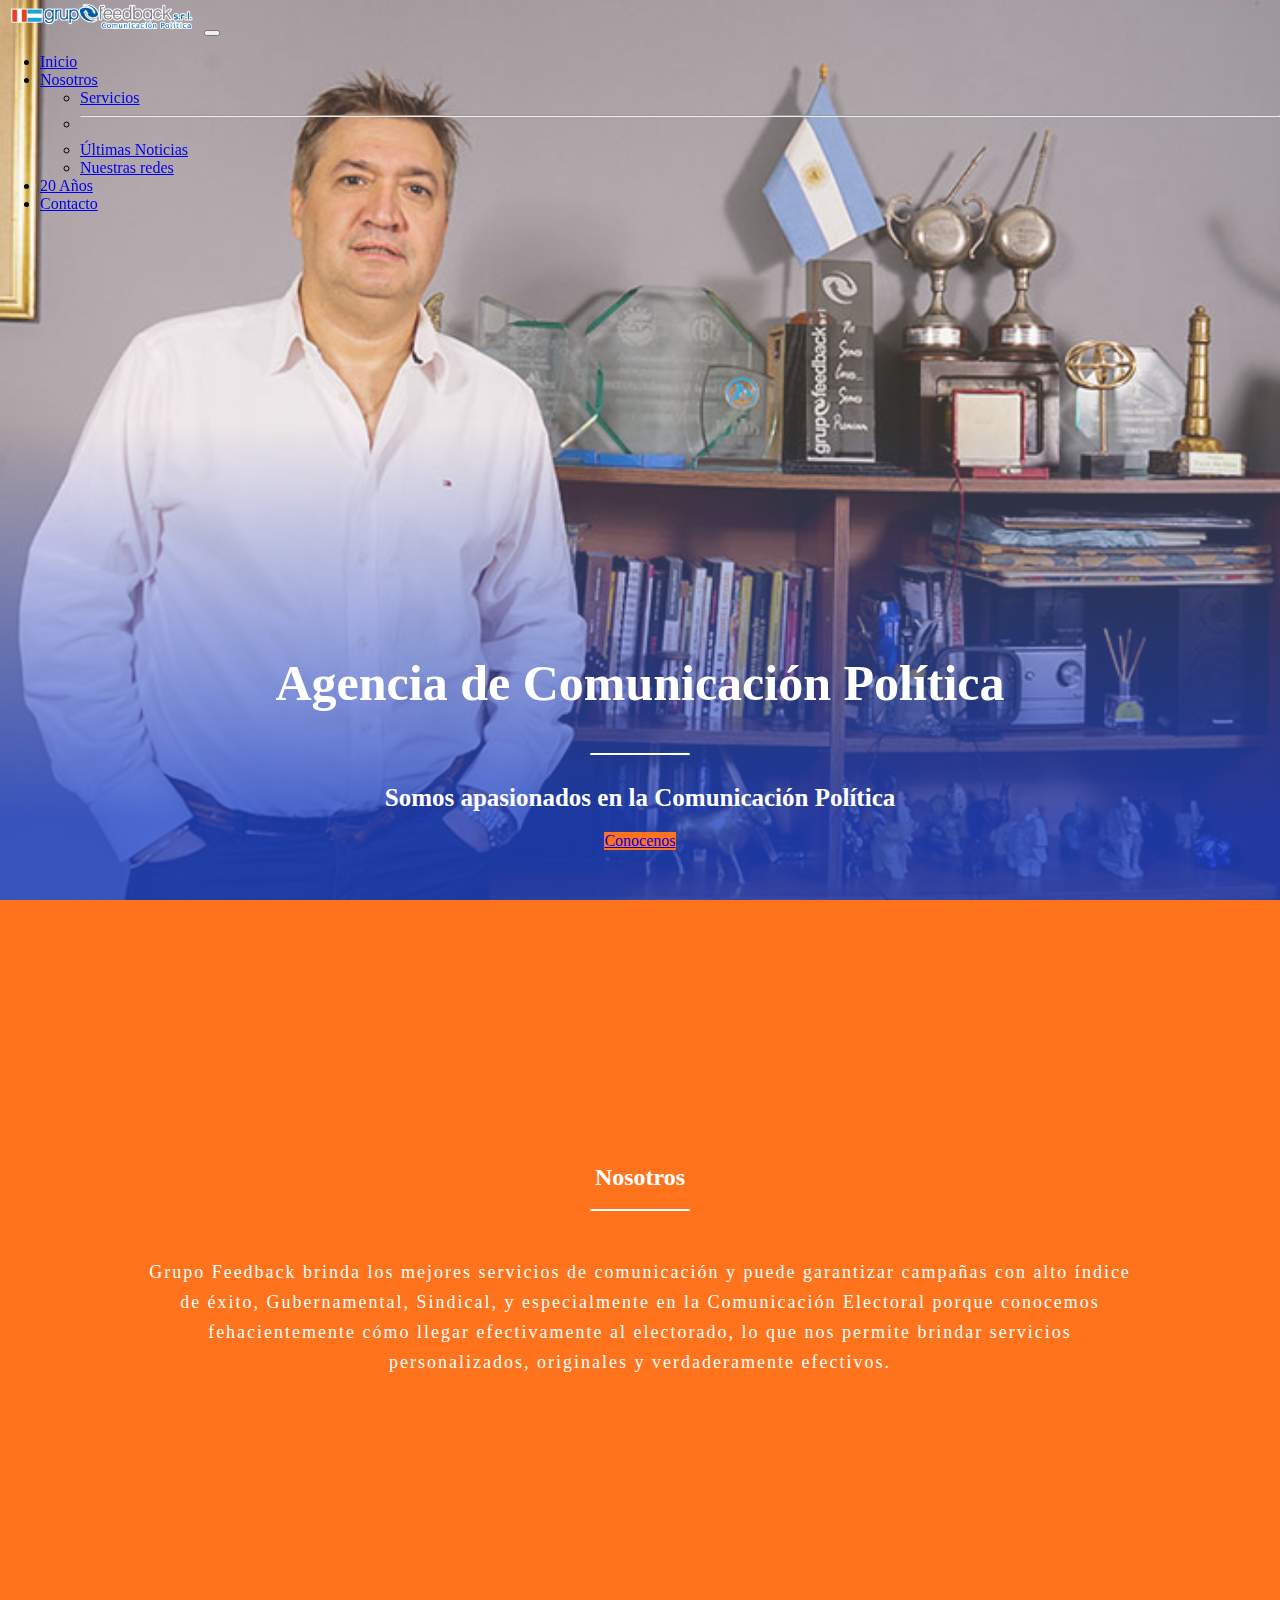
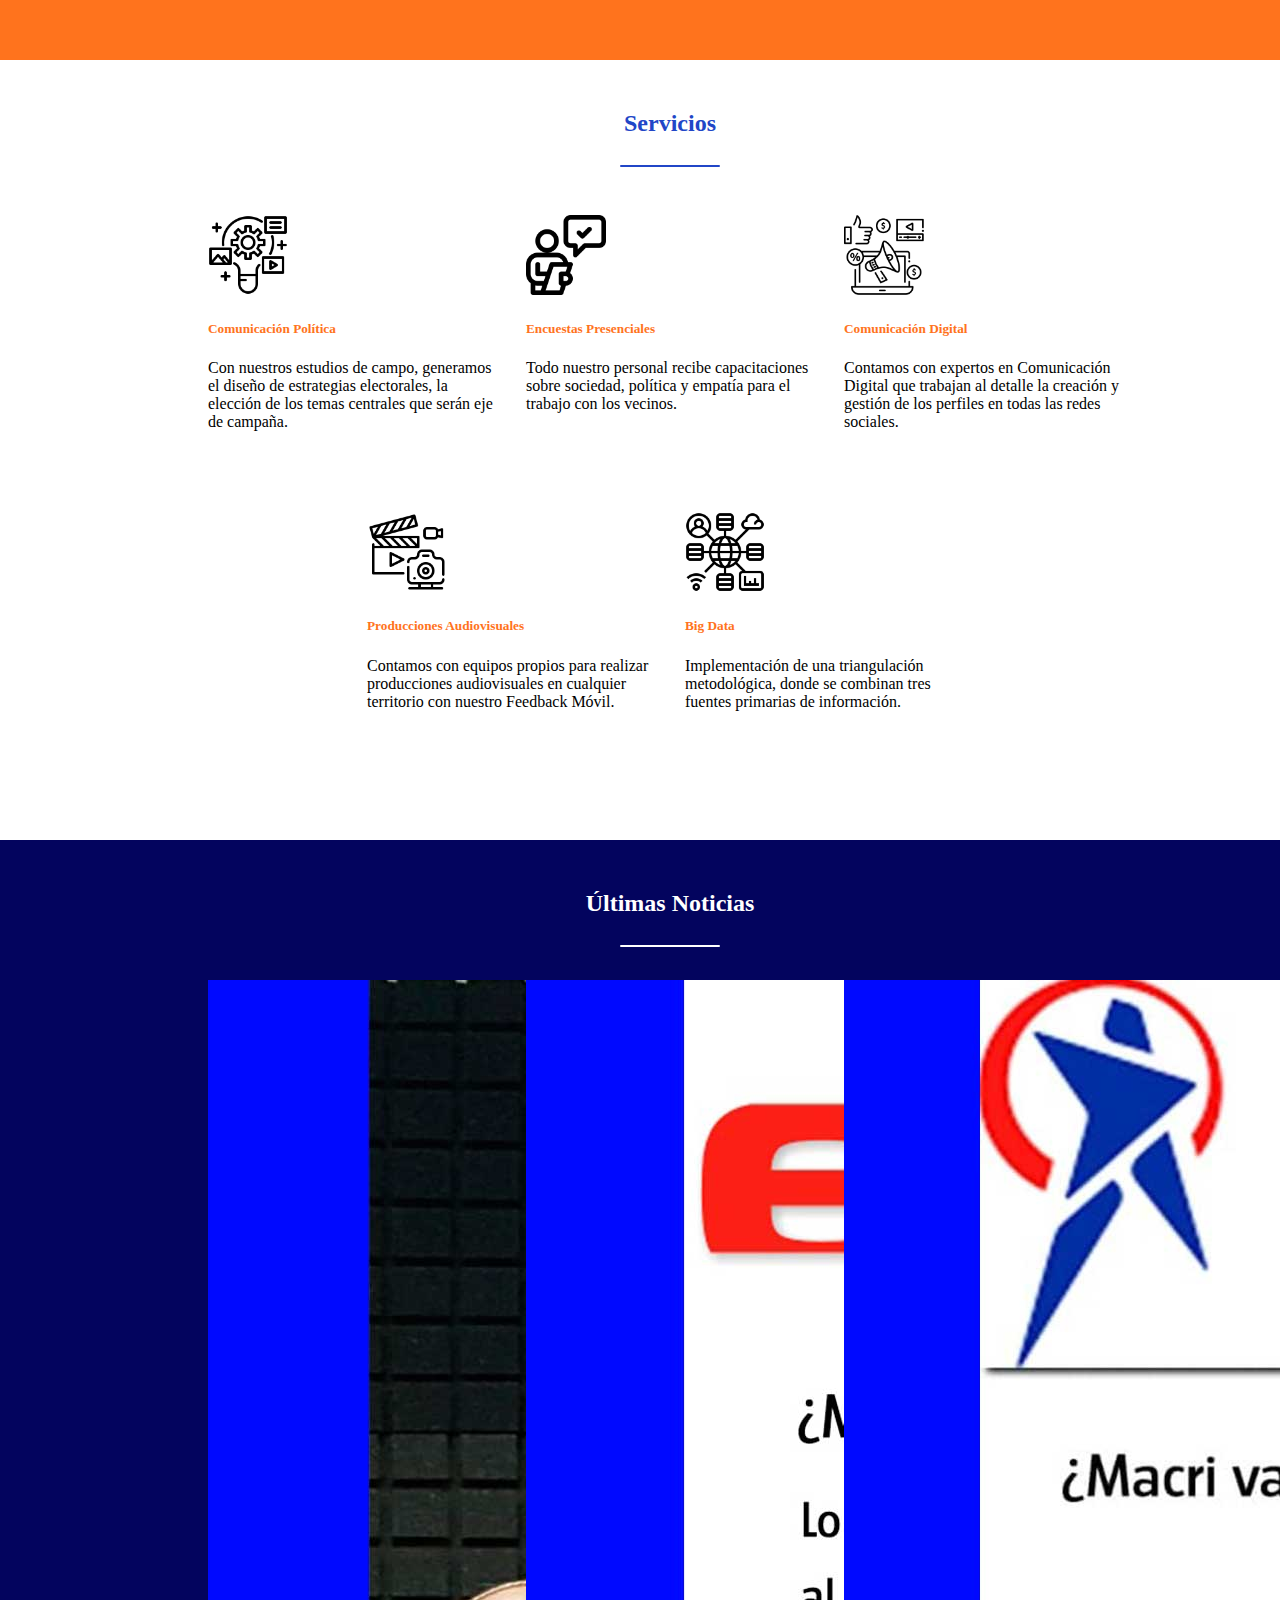
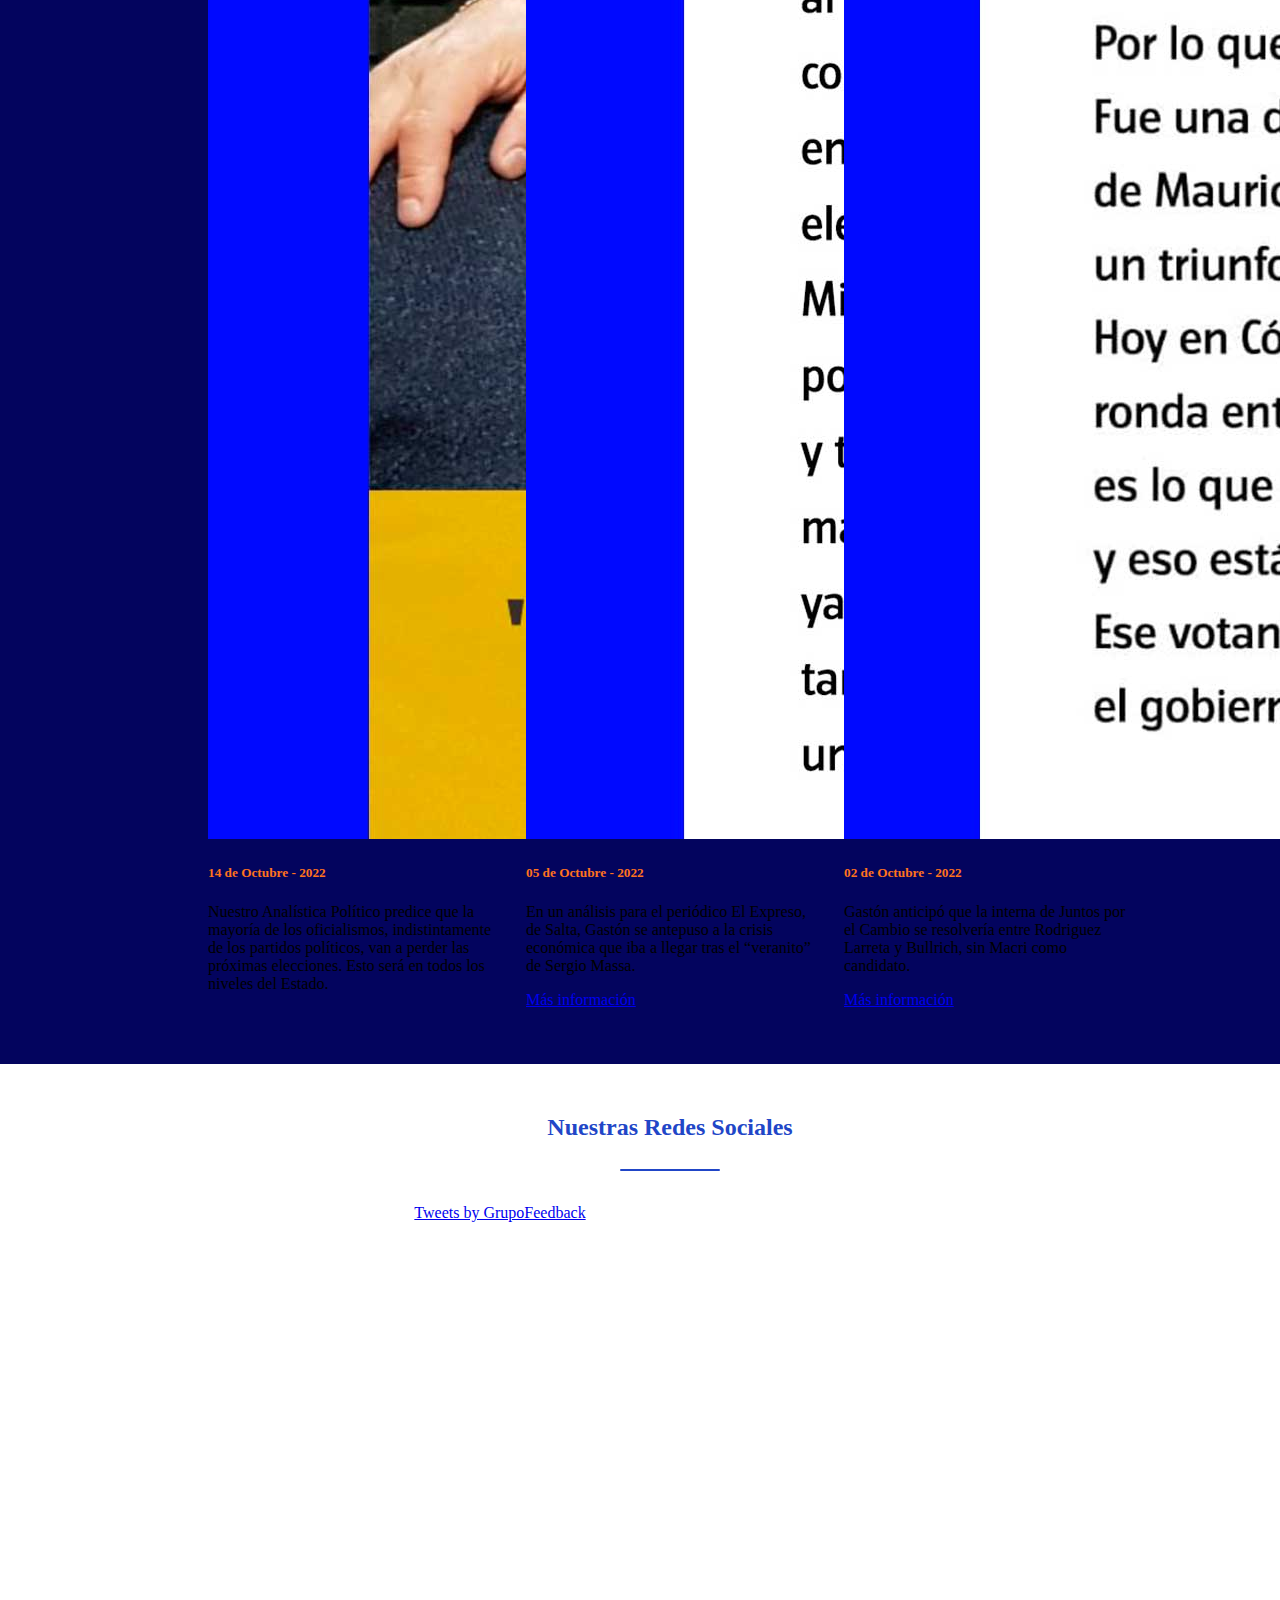
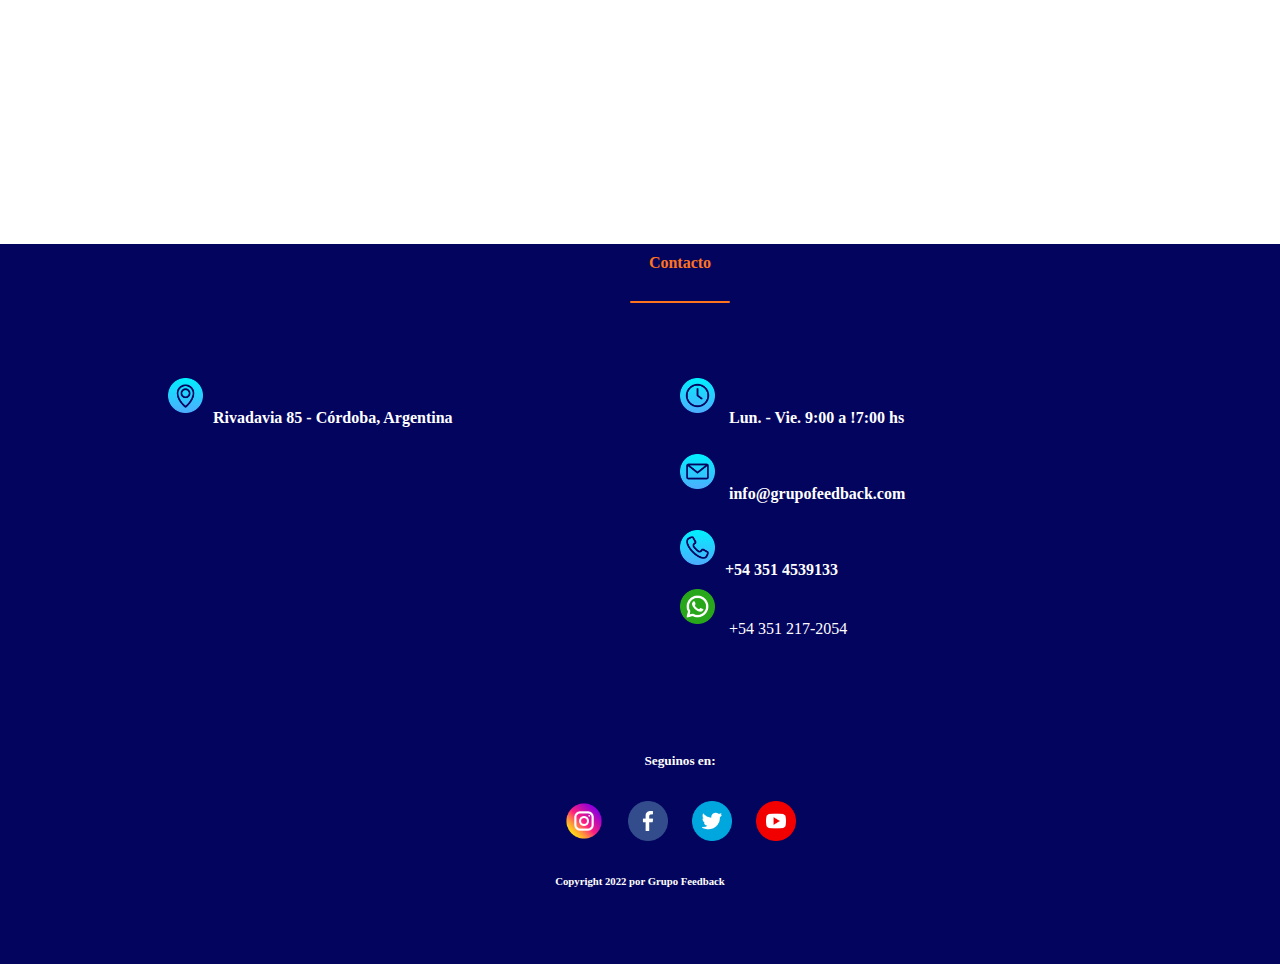
==== index.html @ 371672cc "web antes de primera correccion" ====
<!DOCTYPE html>
<html lang="es">
<head>
    <meta charset="UTF-8">
    <meta http-equiv="X-UA-Compatible" content="IE=edge">
    <meta name="viewport" content="width=device-width, initial-scale=1.0">
    <title>Grupo Feedback</title>

    
    <!-- CSS only Bootstrap-->
<link href="https://cdn.jsdelivr.net/npm/bootstrap@5.2.2/dist/css/bootstrap.min.css" rel="stylesheet" integrity="sha384-Zenh87qX5JnK2Jl0vWa8Ck2rdkQ2Bzep5IDxbcnCeuOxjzrPF/et3URy9Bv1WTRi" crossorigin="anonymous">

<!--Css-->
<link rel="stylesheet" href="style.css">

</head>
<body>
    <header>
        <nav class="navbar navbar-expand-lg bg-light">
            <div class="container-fluid">
              <a class="navbar-brand" href="#"><img src="images/logo-favicon/GrupoFeedback.png" alt="Grupo Feedback"></a>
              <button class="navbar-toggler" type="button" data-bs-toggle="collapse" data-bs-target="#navbarTogglerDemo02" aria-controls="navbarTogglerDemo02" aria-expanded="false" aria-label="Toggle navigation">
                <span class="navbar-toggler-icon"></span>
              </button>
              <div class="collapse navbar-collapse" id="navbarTogglerDemo02">
                <ul class="navbar-nav me-auto mb-2 mb-lg-0">
                    <li class="nav-item">
                        <a class="nav-link" href="#inicio">Inicio</a>
                      </li>
                    <li class="nav-item dropdown">
                        <a class="nav-link dropdown-toggle" href="#nosotros" role="button" data-bs-toggle="dropdown" aria-expanded="false">
                          Nosotros
                        </a>
                        <ul class="dropdown-menu">
                            <li><a class="dropdown-item" href="#servicios">Servicios</a></li>
                            <li><hr class="dropdown-divider"></li>
                          <li><a class="dropdown-item" href="#noticias">Últimas Noticias</a></li>
                          <li><a class="dropdown-item" href="#redes">Nuestras redes</a></li>
                        </ul>
                      </li>
                  <li class="nav-item">
                    <a class="nav-link" href="#">20 Años</a>
                  </li>
                  <li class="nav-item">
                    <a class="nav-link" href="#contacto">Contacto</a>
                  </li>
                </ul>
              </div>
            </div>
          </nav>
    </header>
<main id="inicio">
    <div class="container-fluid main-img">
        
        <div class="main-titular">
            
          <h1>Agencia de Comunicación Política</h1>
          <hr class="divisor">
          <h2>Somos apasionados en la Comunicación Política</h2>
          <a class="btn btn-primary" href="#nosotros" role="button">Conocenos</a>
        </div>

      </div>
</main>
<section class="section-index" id="nosotros">
<div class="container-nosotros">
  <div class="nosotros-texto">
    <h2>Nosotros</h2>
    <hr class="divisor">
    <p>
      Grupo Feedback brinda los mejores servicios de comunicación y puede garantizar campañas con alto índice de éxito, Gubernamental, Sindical, y especialmente en la Comunicación Electoral porque conocemos fehacientemente cómo llegar efectivamente al electorado, lo que nos permite brindar servicios personalizados, originales y verdaderamente efectivos.
    </p>
  </div>
</div>

</section>
<section class="section-index" id="servicios">
  
  <div class="container-servicios">
    <h2>Servicios</h2>
    <hr class="divisor">
    <div class="container-cards">
      <div class="card text-center" style="width: 18rem;">
        <img src="images/iconos-servicios/diseño-estrategias.png" class="card-img-top" alt="Comunicación Política">
        <div class="card-body">
          <h5 class="card-title">Comunicación Política</h5>
          <p class="card-text">Con nuestros estudios de campo, generamos el diseño de estrategias electorales, la elección de los temas centrales que serán eje de campaña.</p>
        </div>
      </div>
      <div class="card text-center" style="width: 18rem;">
        <img src="images/iconos-servicios/encuestas.png" class="card-img-top" alt="...">
        <div class="card-body">
          <h5 class="card-title">Encuestas Presenciales</h5>
          <p class="card-text">Todo nuestro personal recibe capacitaciones sobre sociedad, política y empatía para el trabajo con los vecinos.</p>
        </div>
      </div>
      <div class="card text-center" style="width: 18rem;">
        <img src="images/iconos-servicios/redes-web.png" class="card-img-top" alt="...">
        <div class="card-body">
          <h5 class="card-title">Comunicación Digital</h5>
          <p class="card-text">Contamos con expertos en Comunicación Digital que trabajan al detalle la creación y gestión de los perfiles en todas las redes sociales.</p>
        </div>
      </div>
    </div>
    <div class="container-cards">
      <div class="card text-center" style="width: 18rem;">
        <img src="images/iconos-servicios/audiovisual.png" class="card-img-top" alt="...">
        <div class="card-body">
          <h5 class="card-title">Producciones Audiovisuales</h5>
          <p class="card-text">Contamos con equipos propios para realizar producciones audiovisuales en cualquier territorio con nuestro Feedback Móvil.</p>
        </div>
      </div>
      <div class="card text-center" style="width: 18rem;">
        <img src="images/iconos-servicios/bigdata.png" class="card-img-top" alt="...">
        <div class="card-body">
          <h5 class="card-title">Big Data</h5>
          <p class="card-text">Implementación de una triangulación metodológica, donde se combinan tres fuentes primarias de información.</p>
        </div>
      </div>
    </div>
  </div>
</section>
<section class="section-index" id="noticias">
  <div class="container-noticias">
    <h2>Últimas Noticias</h2>
    <hr class="divisor">
    <div class="container-cards">
      <div class="card" style="width: 18rem;">
        <img src="images/noticias/cadena-maxima.jpg" class="card-img-top-noticias" alt="...">
        <div class="card-body">
          <h5 class="card-title">14 de Octubre - 2022</h5>
          <p class="card-text">Nuestro Analística Político predice que la mayoría de los oficialismos, indistintamente de los partidos políticos, van a perder las próximas elecciones. Esto será en todos los niveles del Estado.</p>
          
        </div>
      </div>
      <div class="card" style="width: 18rem;">
        <img src="images/noticias/expreso.jpg" class="card-img-top-noticias" alt="...">
        <div class="card-body">
          <h5 class="card-title">05 de Octubre - 2022</h5>
          <p class="card-text">En un análisis para el periódico El Expreso, de Salta, Gastón se antepuso a la crisis económica que iba a llegar tras el “veranito” de Sergio Massa.</p>
          <a href="#" class="card-link">Más información</a>
        </div>
      </div>
      <div class="card" style="width: 18rem;">
        <img src="images/noticias/tribuno.jpg" class="card-img-top-noticias" alt="...">
        <div class="card-body">
          <h5 class="card-title">02 de Octubre - 2022</h5>
          <p class="card-text">Gastón anticipó que la interna de Juntos por el Cambio se resolvería entre Rodriguez Larreta y Bullrich, sin Macri como candidato.</p>
            <a href="#" class="card-link">Más información</a>
            
        </div>
      </div>
      </div>
  </div>
</section>
<section class="section-index" id="redes">
  <div class="container-redes">
    <h2>Nuestras Redes Sociales</h2>
    <hr class="divisor">
    <div class="container-feed-redes">
      <div class="feed">
          <a class="twitter-timeline" data-lang="es" data-width="320" data-height="350" href="https://twitter.com/GrupoFeedback?ref_src=twsrc%5Etfw">Tweets by GrupoFeedback</a> <script async src="https://platform.twitter.com/widgets.js" charset="utf-8"></script>
      </div>
      <div class="feed">
          <iframe src="https://www.facebook.com/plugins/page.php?href=https%3A%2F%2Fwww.facebook.com%2Fgrupofeedbackagencia&tabs=timeline&width=280&height=350&small_header=false&adapt_container_width=true&hide_cover=false&show_facepile=false&appId" width="280" height="350" style="border:none;overflow:hidden" scrolling="no" frameborder="0" allowfullscreen="true" allow="autoplay; clipboard-write; encrypted-media; picture-in-picture; web-share"></iframe>
      </div>
      <div class="feed">
          <div data-mc-src="2a4aebc8-538f-4ab9-a581-a470d5656eb1#instagram"></div>
  
          <script 
            src="https://cdn2.woxo.tech/a.js#62bb99b64d7c85dd0113adb5" 
            async data-usrc>
          </script>
      </div>
  </div>

  </div>
</section>
<footer class="footer" id="contacto">
  <div class="container-contacto">
    <h4>Contacto</h4>
    <hr class="divisor">
    <div class="container-contacto-info">
      
      <div class="contacto-info">
        <h5><img src="images/logos-footer/ubicacion.png" alt="">Rivadavia 85 - Córdoba, Argentina</h5>
        <iframe src="https://www.google.com/maps/embed?pb=!1m14!1m8!1m3!1d13619.799221716383!2d-64.1825844!3d-31.415509!3m2!1i1024!2i768!4f13.1!3m3!1m2!1s0x0%3A0xac7f11668d9a38ec!2sGrupo%20Feedback%20SRL!5e0!3m2!1ses-419!2sar!4v1656633063985!5m2!1ses-419!2sar" max-width="300" min-width="260" height="230" style="border:0;" allowfullscreen="" loading="lazy" referrerpolicy="no-referrer-when-downgrade"></iframe>
      </div>
      <div class="contacto-info">
        <h5><img src="images/logos-footer/reloj.png" alt=""> Lun. - Vie. 9:00 a !7:00 hs</h5>
        <h5><img src="images/logos-footer/mail.png" alt=""> info@grupofeedback.com</h5>
        <h5><img src="images/logos-footer/telefono.png" alt="">+54 351 4539133</h5>
        <a href="https://walink.co/83919e" target="_blank"><img src="images/logos-footer/logowhatsapp.png" alt=""> +54 351 217-2054</a>
      </div>
    </div>
   
    <div class="container-footer-redes">
      <h5>Seguinos en:</h5>
    <a href="http://" target="_blank" ><img src="images/logos-footer/instagram.png" alt=""></a>
    <a href="http://" target="_blank" ><img src="images/logos-footer/facebook.png" alt=""></a>
    <a href="http://" target="_blank" ><img src="images/logos-footer/twitter.png" alt=""></a>
    <a href="http://" target="_blank" ><img src="images/logos-footer/youtube.png" alt=""></a>
  </div>
  </div>
  <h6>Copyright 2022 por Grupo Feedback</h6>
</footer>
    <!-- JavaScript Bundle with Popper Bootstrap-->
<script src="https://cdn.jsdelivr.net/npm/bootstrap@5.2.2/dist/js/bootstrap.bundle.min.js" integrity="sha384-OERcA2EqjJCMA+/3y+gxIOqMEjwtxJY7qPCqsdltbNJuaOe923+mo//f6V8Qbsw3" crossorigin="anonymous"></script>
</body>
</html>
---- style.css ----
body {
    box-sizing: border-box;
    margin: 0 auto;
}
/*estilos header*/
header {
    width: 100%;
    position: fixed;
    height: 80px;
    z-index: 1;
}
/*estilos nav*/
.navbar-brand img {
    width: 200px;
}
/*estilos main*/
main {
    width: 100%;
    height: 100vh;
    background-color: #03045E;
}
.main-img {
    width: 100%;
    height: 100vh;
    background-image: linear-gradient(180deg, rgba(253,240,224,0.2) 47%, rgba(33,70,199,0.8) 91%),url(images/otras-img/gaston-hero.jpg);
    background-size: cover;
    background-repeat: no-repeat;
    display: flex;
    align-items: flex-end;
    justify-content: center;
}
.main-titular {
    display: flex;
    flex-direction: column;
    width: 80%;
    text-align: center;
    color: white;
    align-items: center;
    margin-bottom: 50px;
}
.main-titular h1 {
    font-size: 50px;
    color: #fff;
}
.divisor {
    width: 100px;
    height: 2px;
    background-color: #fff;
    border-radius: 5px;
    opacity: 1;
    border: #fff;
}
.main-titular h2 {
    font-size: 25px;
    margin-bottom: 20px;
}
.main-titular .btn-primary {
    background-color: #FF731D;
    border-color: #FF731D;
}
.btn-primary:hover {
    background-color: #fc9758;
}
/*estilos section generales*/
.section-index {
    width: 100%;
    min-height: 80vh;
}

/*estilos nosotros*/
.container-nosotros {
    width: 100%;
    min-height: 80vh;
    background-color: #FF731D;
    display:flex;
    justify-content: center;
}
.nosotros-texto {
    display: flex;
    flex-direction: column;
    align-items: center;
    justify-content: center;
    flex-wrap: wrap;
    width: 80%;
    min-height: 80vh;
    padding: 20px;
}
.nosotros-texto h2 {
    color: #fff;
    margin-bottom: 10px;
}
.nosotros-texto p {
    color: #fff;
    font-size: 18px;
    text-align: center;
    line-height: 30px;
    letter-spacing: 2px;
    padding: 20px;
}
.btn-secondary {
    background-color: #2146C7;
    border-color: #2146C7;
}
.btn-secondary:hover {
    background-color: #03045E;
}
/*estilos servicios*/
.container-servicios {
    width: 100%;
    min-height: 80vh;
    background-color: #fff;
    display:flex;
    flex-direction: column;
    align-items: center;
    padding: 30px;
}
.container-cards {
    width: 100%;
    height: fit-content;
    display: flex;
    flex-wrap: wrap;
    justify-content: center;
    gap: 30px;
    margin: 25px;
}
.container-servicios h2 {
    color: #2146C7;
}
.container-servicios .divisor {
    background-color: #2146C7;
    border: #2146C7;
}
.card-img-top {
    width: 80px;
    align-self: center;
    margin-top: 15px;
}
.card-title {
    color: #FF731D;
}
/*estilos noticias*/
.container-noticias {
    width: 100%;
    min-height: 80vh;
    background-color: #03045E;
    display:flex;
    flex-direction: column;
    align-items: center;
    padding: 30px;
}
.container-noticias h2 {
    color: #fff;
}

/*estilos redes*/
.container-redes {
    width: 100%;
    min-height: 80vh;
    background-color: #fff;
    display:flex;
    flex-direction: column;
    align-items: center;
    padding: 30px;
}
.container-redes h2 {
    color: #2146C7;
}
.container-redes .divisor {
    background-color: #2146C7;
    border: #2146C7;
}
.container-feed-redes {
    width: 100%;
    height: fit-content;
    display: flex;
    flex-wrap: wrap;
    justify-content: center;
    gap: 30px;
    margin: 25px;
}
/*estilos footer*/
.footer {
    width: 100%;
    min-height: 80vh;
    background-color: #03045E;
}
.container-contacto {
    width: 100%;
    height: fit-content;
    display: flex;
    flex-direction: column;
    flex-wrap: wrap;
    align-items: center;
}
.container-contacto h4 {
    color: #FF731D;
    margin-top: 10px;
}
.container-contacto .divisor {
    background-color: #FF731D;
}
.container-contacto-info {
    width: 100%;
    display: flex;
    padding: 40px;
    justify-content: center;
}
.contacto-info {
    width: 40%;
    color: #fff;
}
.contacto-info img{
    width: 35px;
    margin-right: 10px;
    margin-bottom: 10px;
}
.contacto-info a {
    color: #fff;
    text-decoration: none;
    font-size: 16px;
}
.contacto-info h5 {
    margin-bottom: 10px;
    font-size: 16px;
}
.container-footer-redes img {
    width: 40px;
    margin: 10px;
}
.container-footer-redes {
    margin-top: 20px;  
}
.container-footer-redes h5 {
    color: #fff;
    text-align: center;
}
.footer h6 {
    color: #fff;
    margin-bottom: 0;
    margin-top: 20px;
    text-align: center;
}
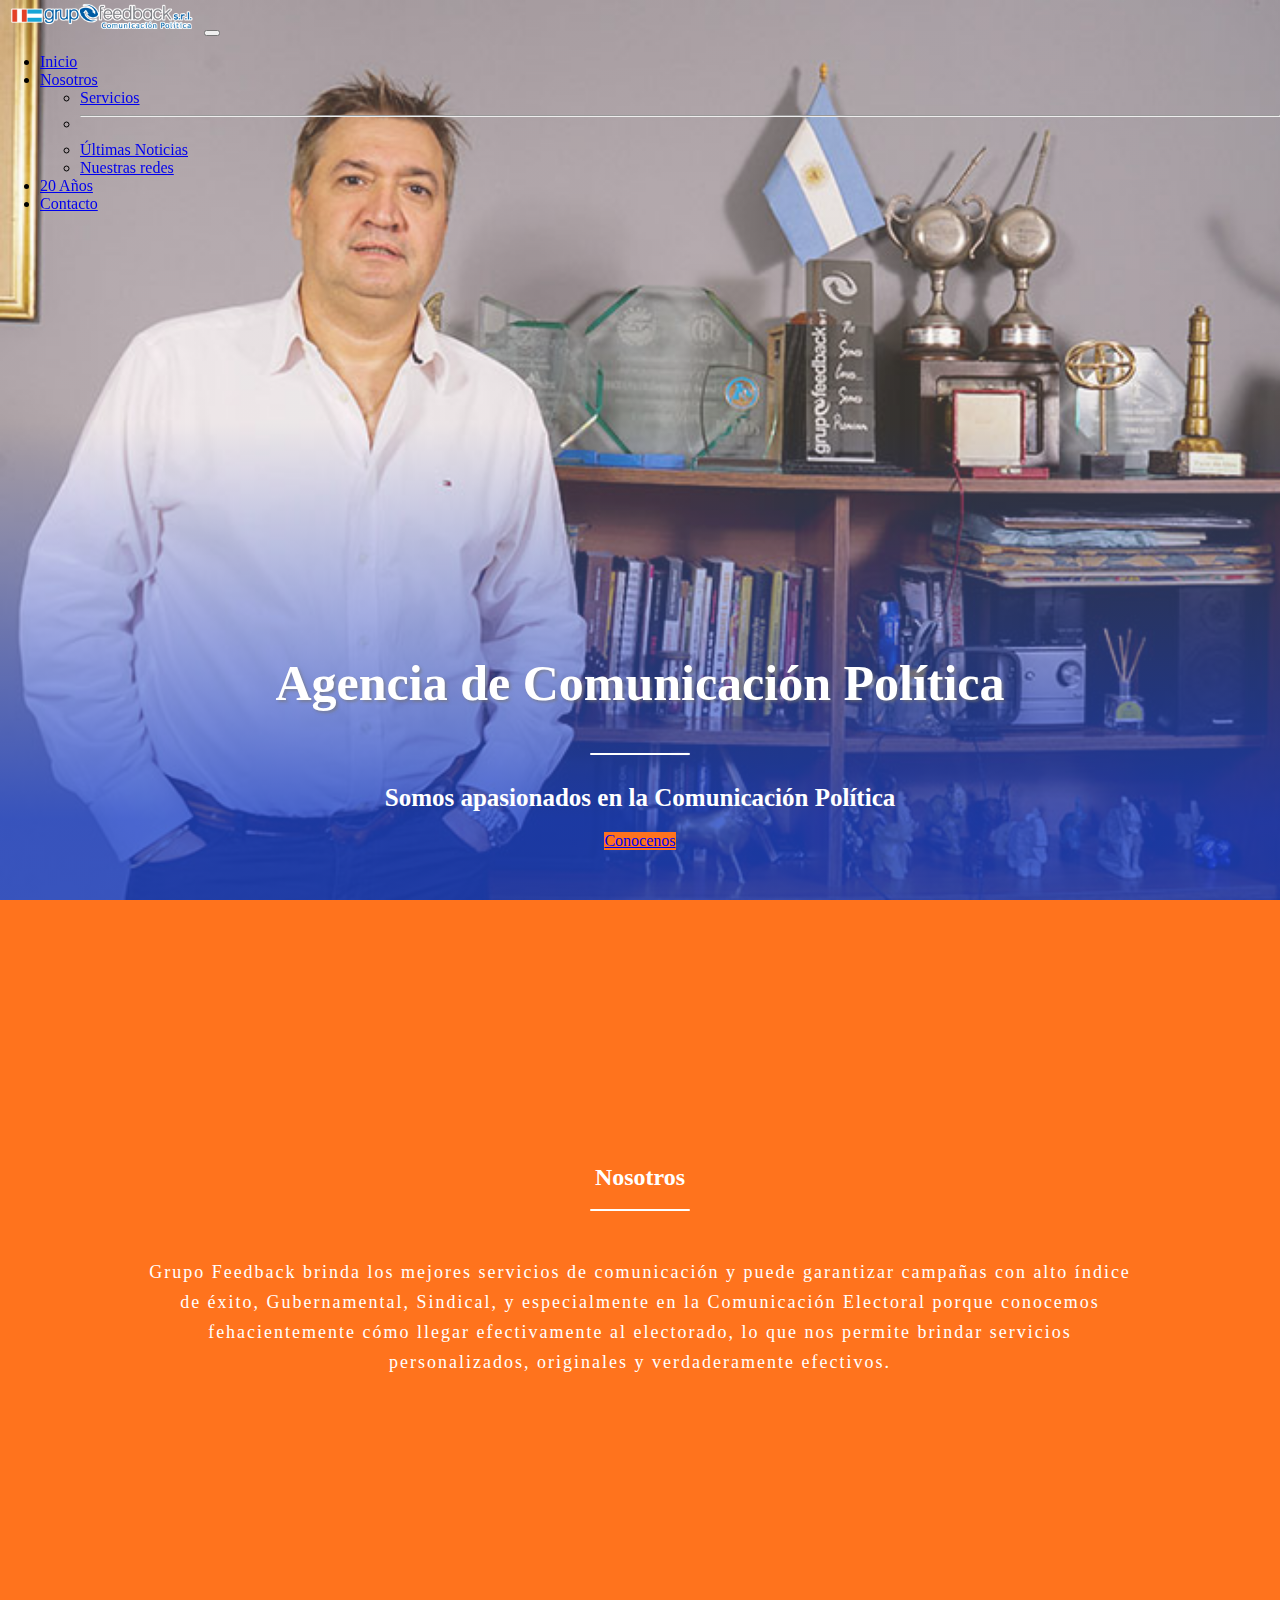
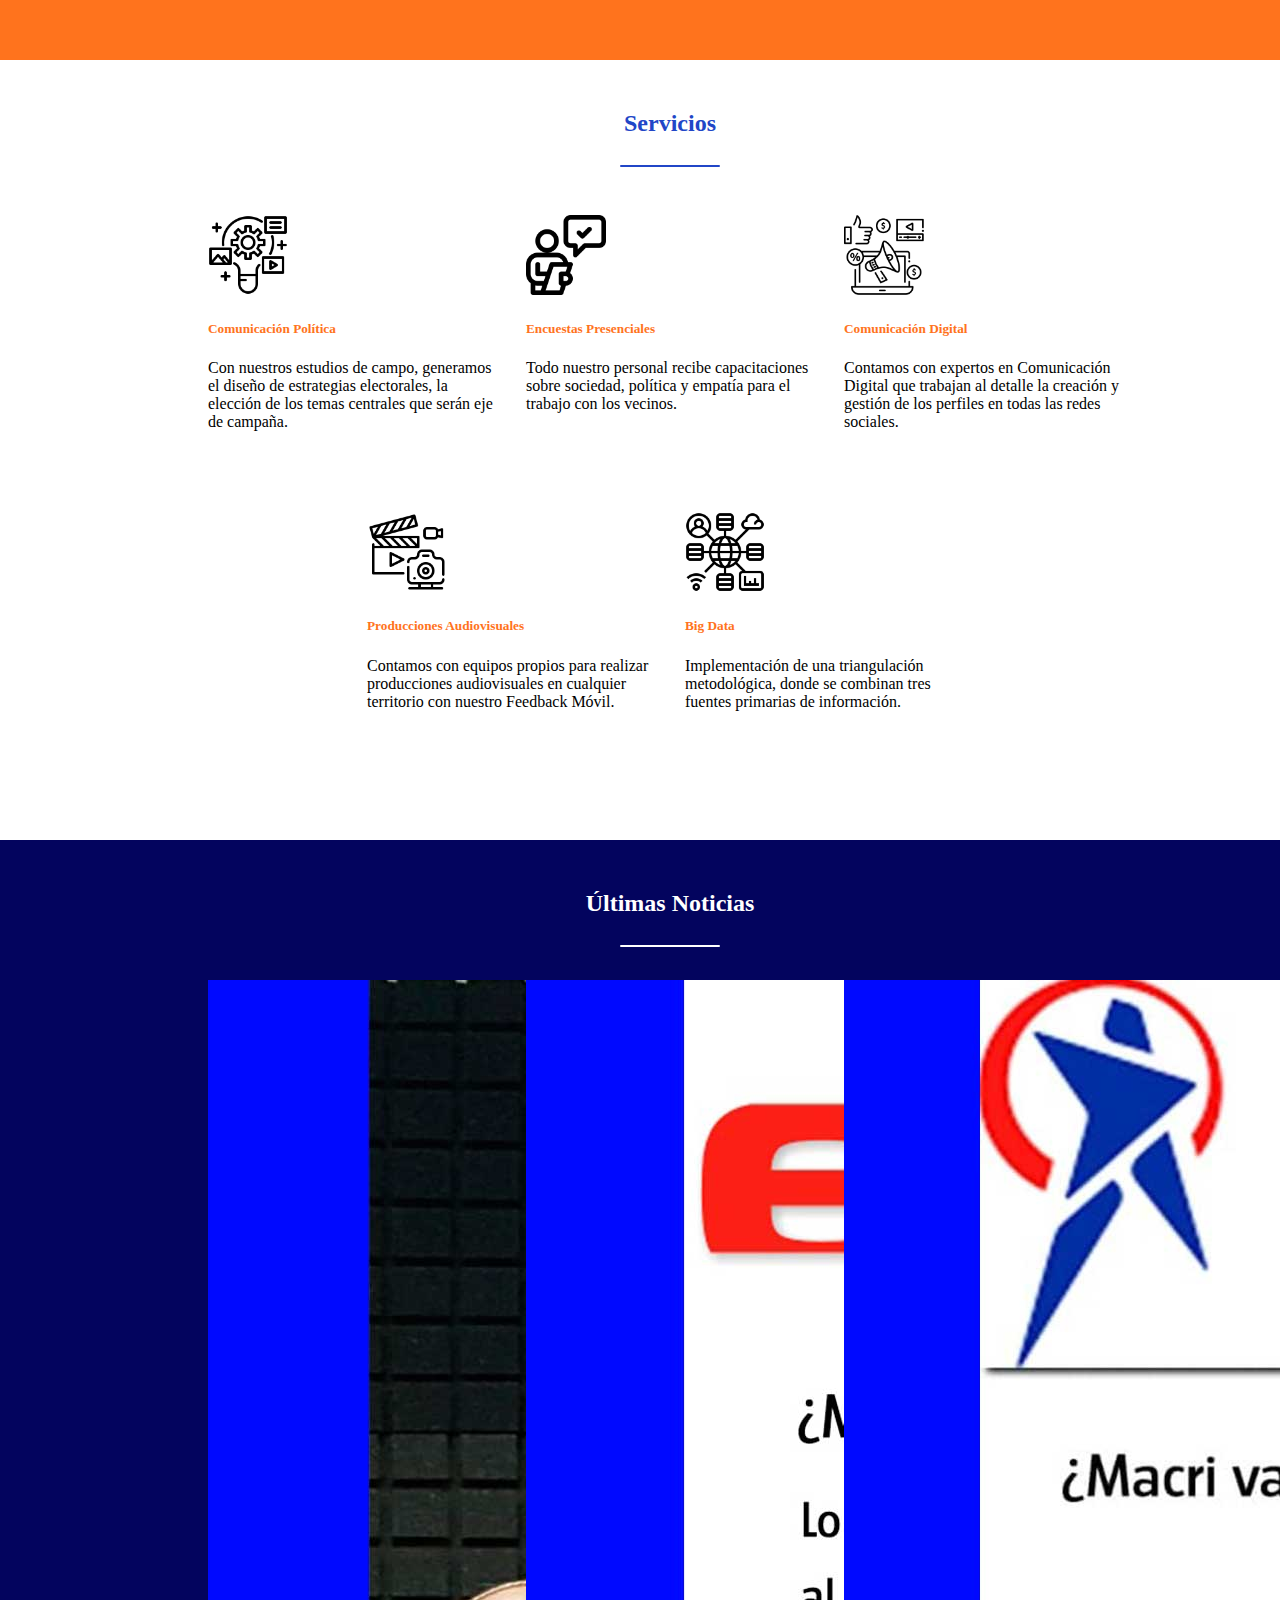
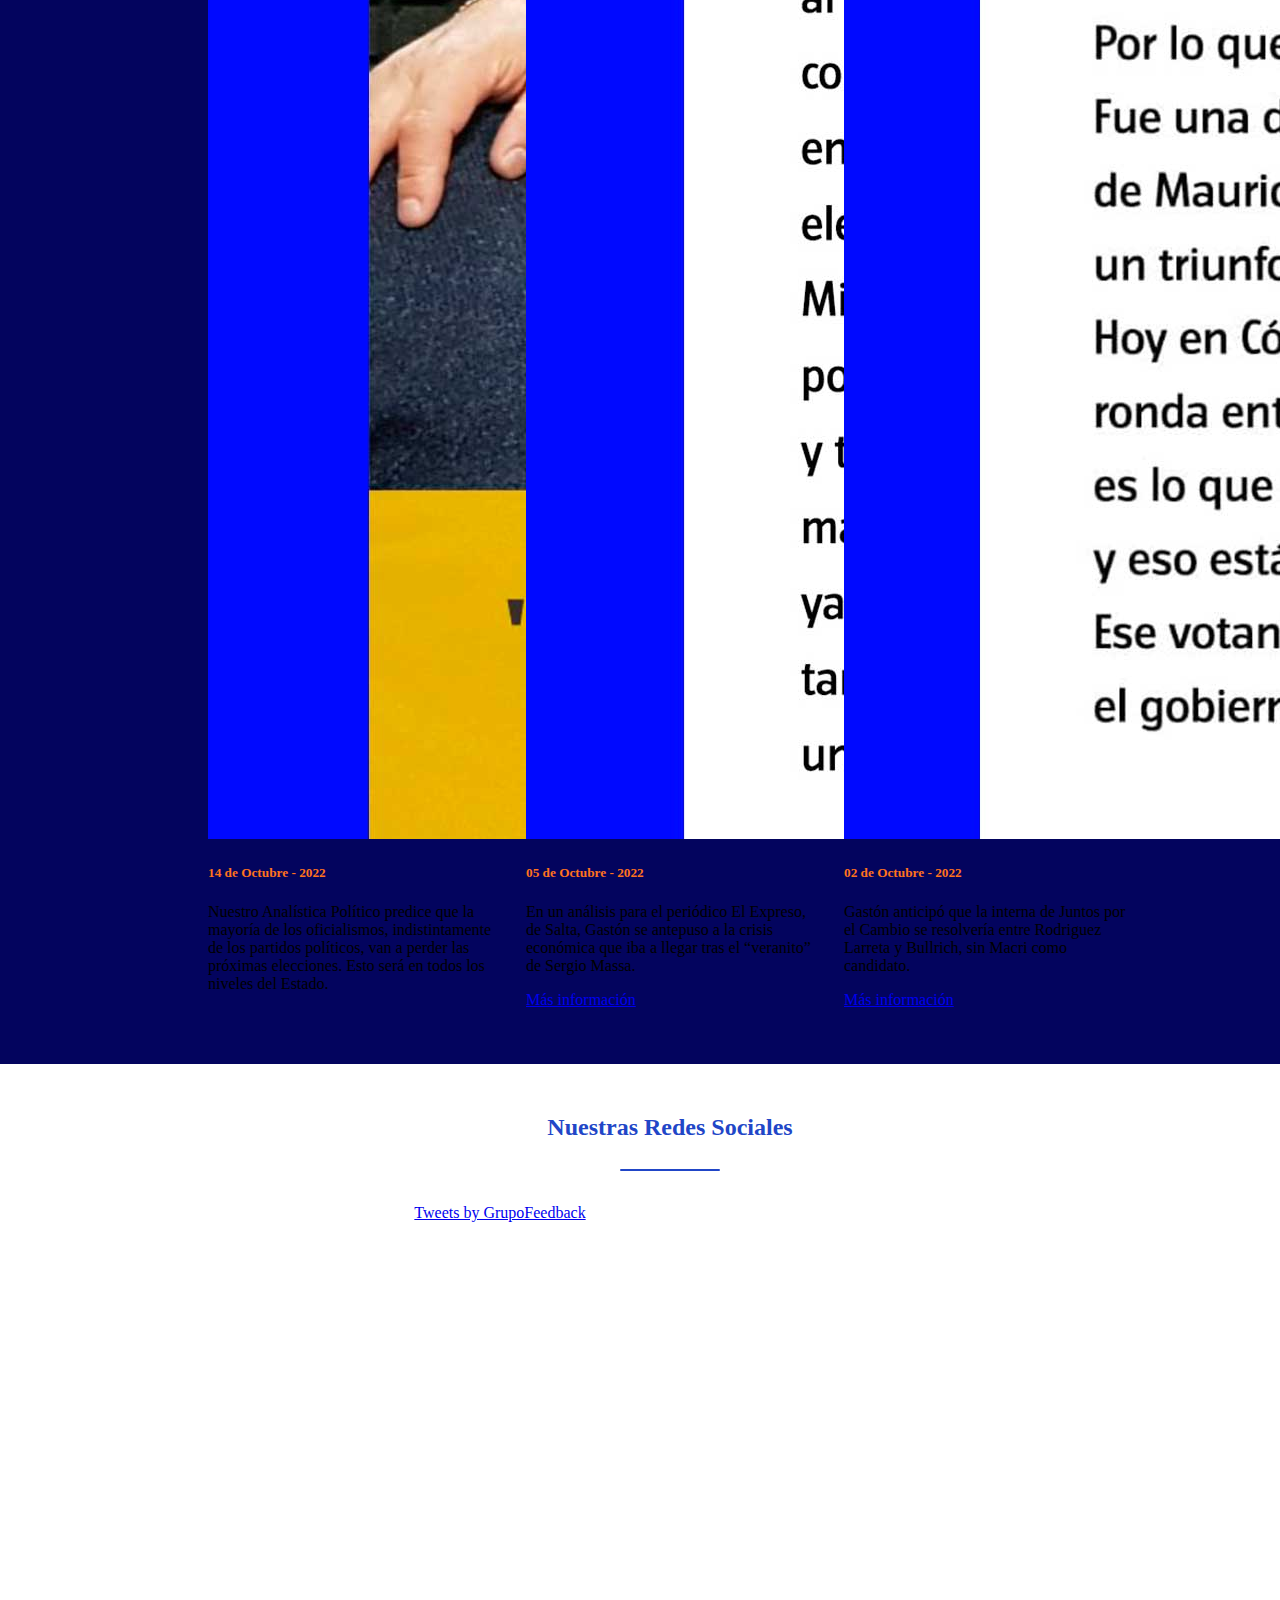
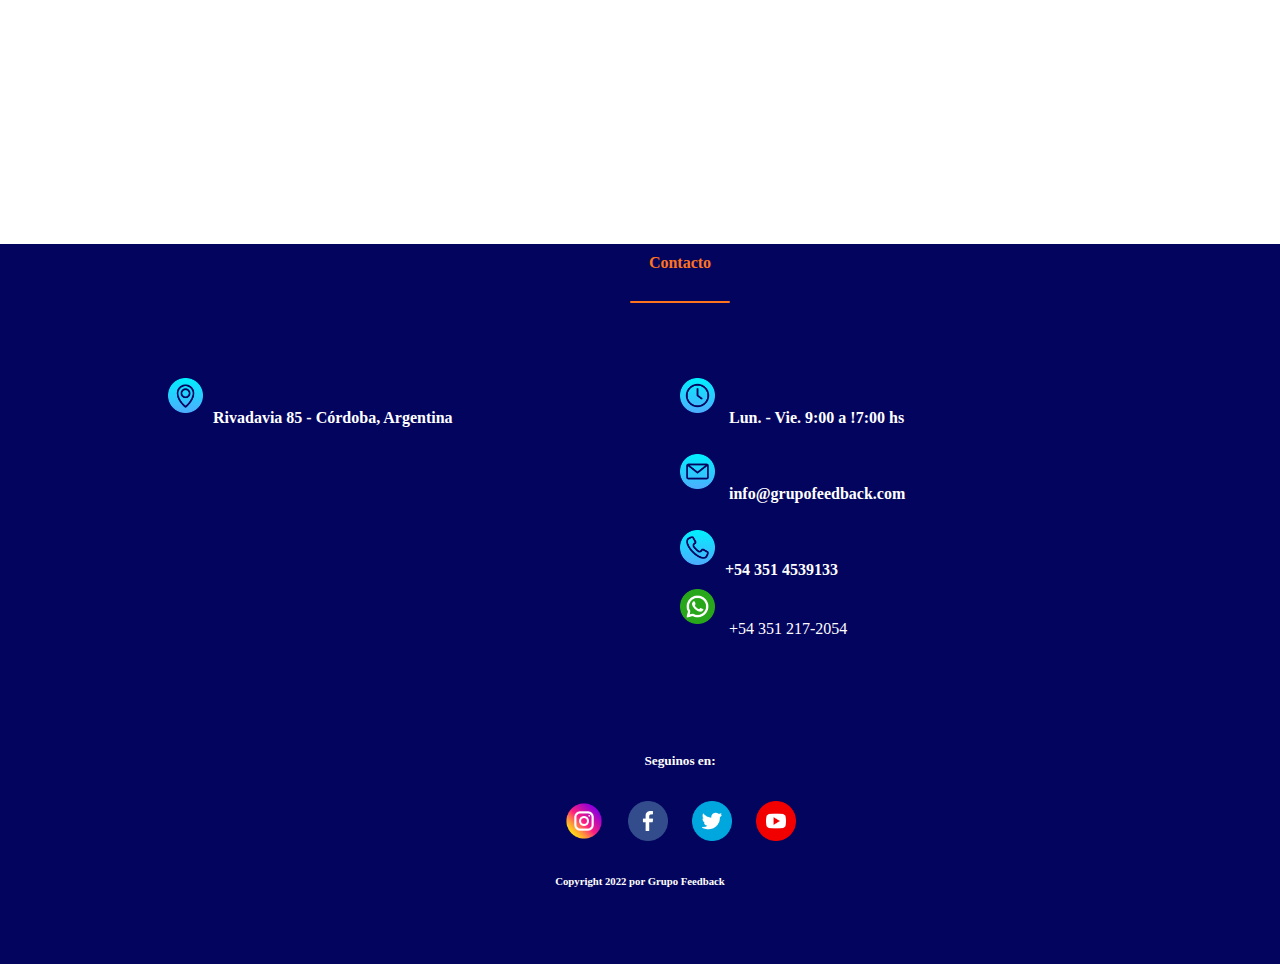
==== commit 3a84702f: "media queries max width 920px" ====
--- a/index.html
+++ b/index.html
@@ -184,7 +184,7 @@
       
       <div class="contacto-info">
         <h5><img src="images/logos-footer/ubicacion.png" alt="">Rivadavia 85 - Córdoba, Argentina</h5>
-        <iframe src="https://www.google.com/maps/embed?pb=!1m14!1m8!1m3!1d13619.799221716383!2d-64.1825844!3d-31.415509!3m2!1i1024!2i768!4f13.1!3m3!1m2!1s0x0%3A0xac7f11668d9a38ec!2sGrupo%20Feedback%20SRL!5e0!3m2!1ses-419!2sar!4v1656633063985!5m2!1ses-419!2sar" max-width="300" min-width="260" height="230" style="border:0;" allowfullscreen="" loading="lazy" referrerpolicy="no-referrer-when-downgrade"></iframe>
+        <iframe src="https://www.google.com/maps/embed?pb=!1m14!1m8!1m3!1d13619.799221716383!2d-64.1825844!3d-31.415509!3m2!1i1024!2i768!4f13.1!3m3!1m2!1s0x0%3A0xac7f11668d9a38ec!2sGrupo%20Feedback%20SRL!5e0!3m2!1ses-419!2sar!4v1656633063985!5m2!1ses-419!2sar" max-width="300" min-width="230" height="230" style="border:0;" allowfullscreen="" loading="lazy" referrerpolicy="no-referrer-when-downgrade"></iframe>
       </div>
       <div class="contacto-info">
         <h5><img src="images/logos-footer/reloj.png" alt=""> Lun. - Vie. 9:00 a !7:00 hs</h5>
--- a/style.css
+++ b/style.css
@@ -1,6 +1,7 @@
 body {
     box-sizing: border-box;
     margin: 0 auto;
+    -webkit-font-smoothing: antialiased;
 }
 /*estilos header*/
 header {
@@ -41,6 +42,7 @@
 .main-titular h1 {
     font-size: 50px;
     color: #fff;
+    text-shadow: 2px 2px 3px rgba(116,116,116,0.62);
 }
 .divisor {
     width: 100px;
@@ -61,6 +63,7 @@
 .btn-primary:hover {
     background-color: #fc9758;
 }
+
 /*estilos section generales*/
 .section-index {
     width: 100%;
@@ -239,4 +242,23 @@
     margin-bottom: 0;
     margin-top: 20px;
     text-align: center;
-}+}
+@media screen and (max-width: 920px) {
+    .container-contacto-info {
+        flex-direction: column;
+        gap: 50px;
+        padding: 20px;
+    }
+    .contacto-info {
+        width: 100%;
+    }
+    .contacto-info iframe {
+        width: 260px;
+    }
+    .nosotros-texto p {
+        font-size: 14px;
+        line-height: 25px;
+        letter-spacing: 1px;
+        padding: 10px;
+    }
+}
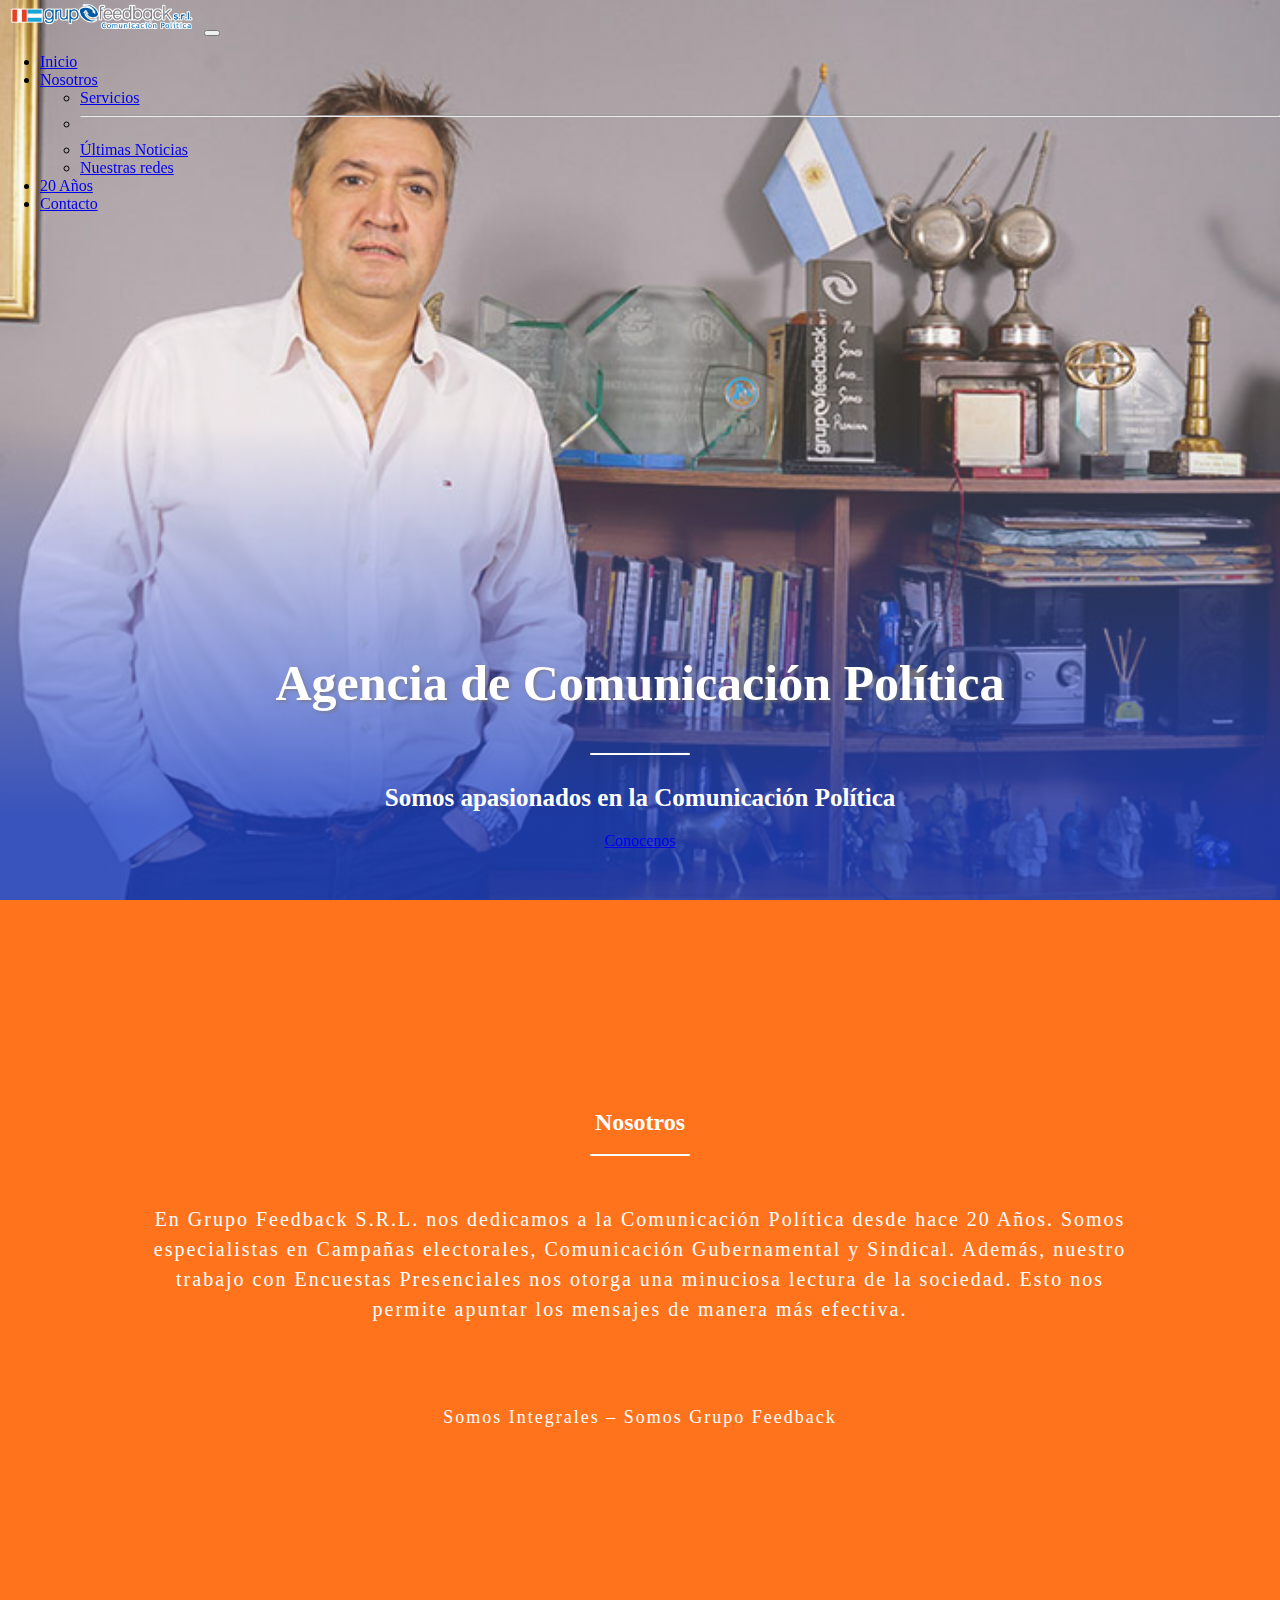
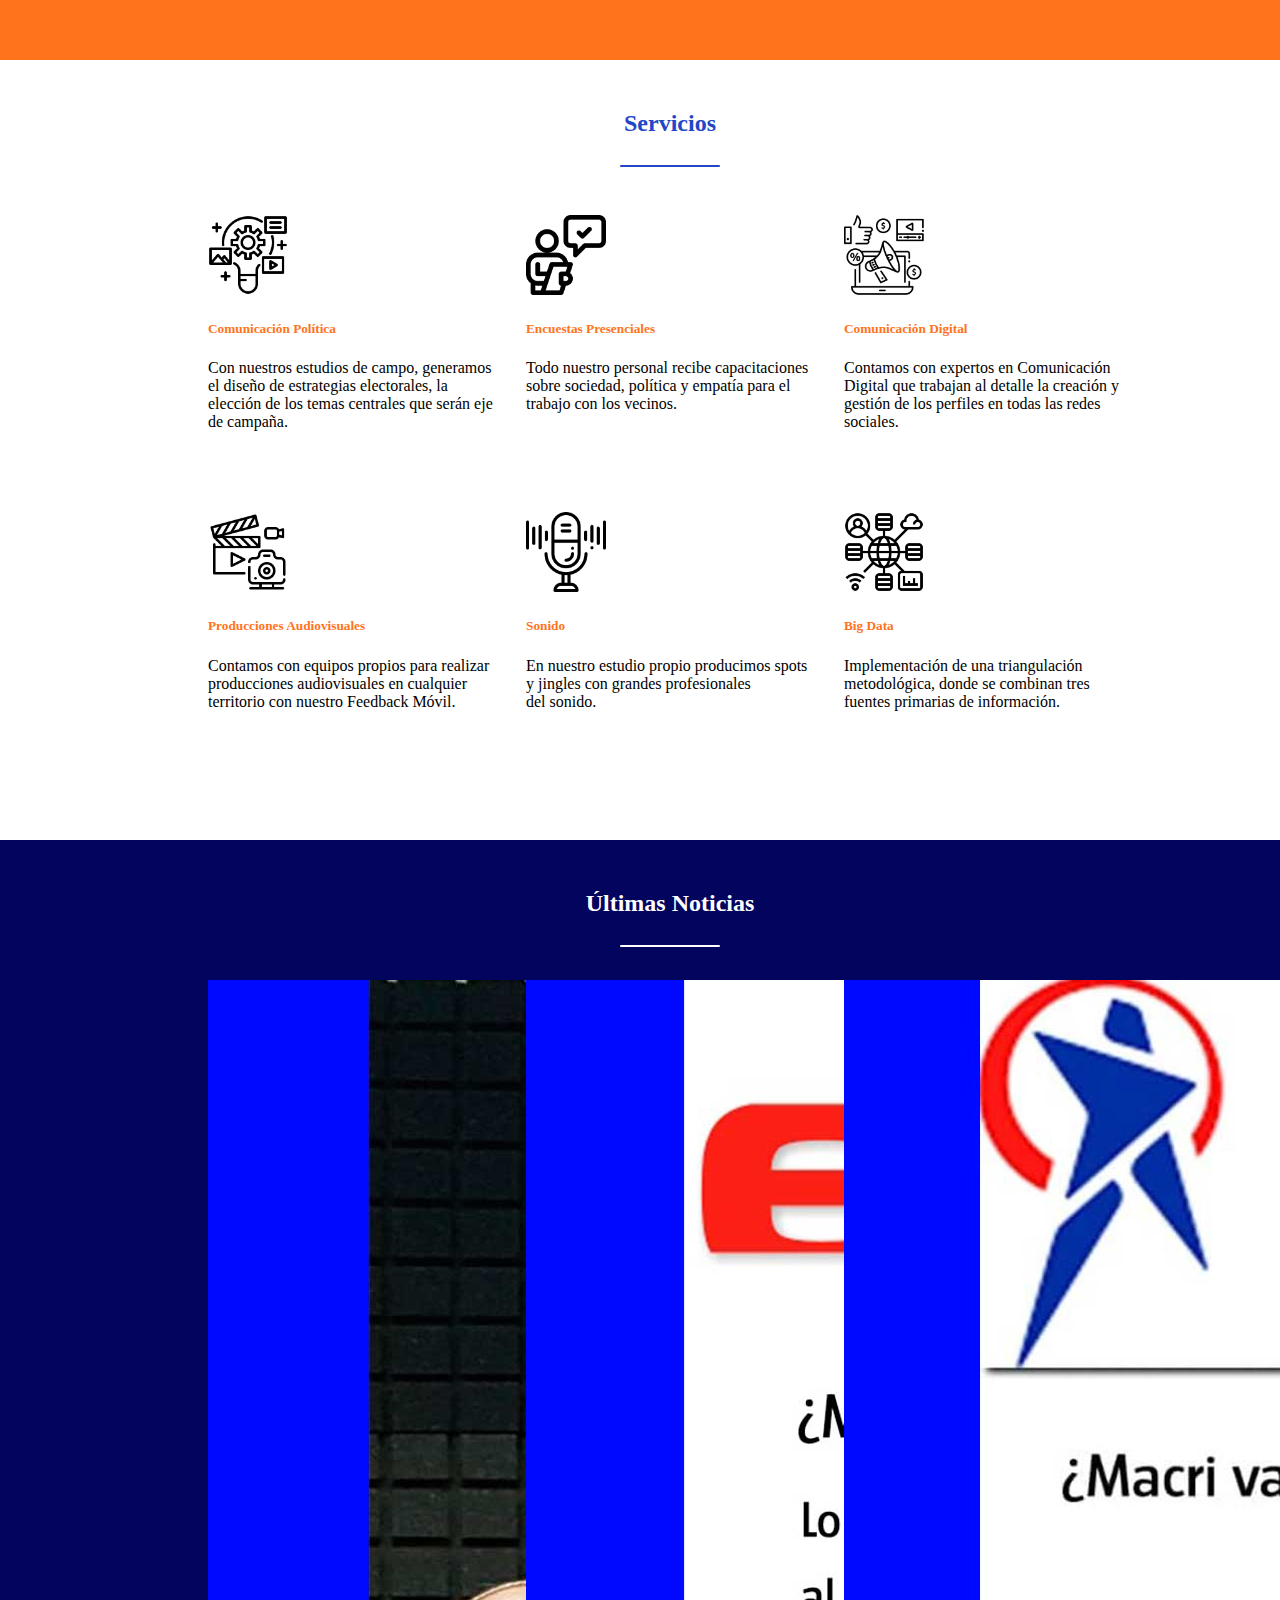
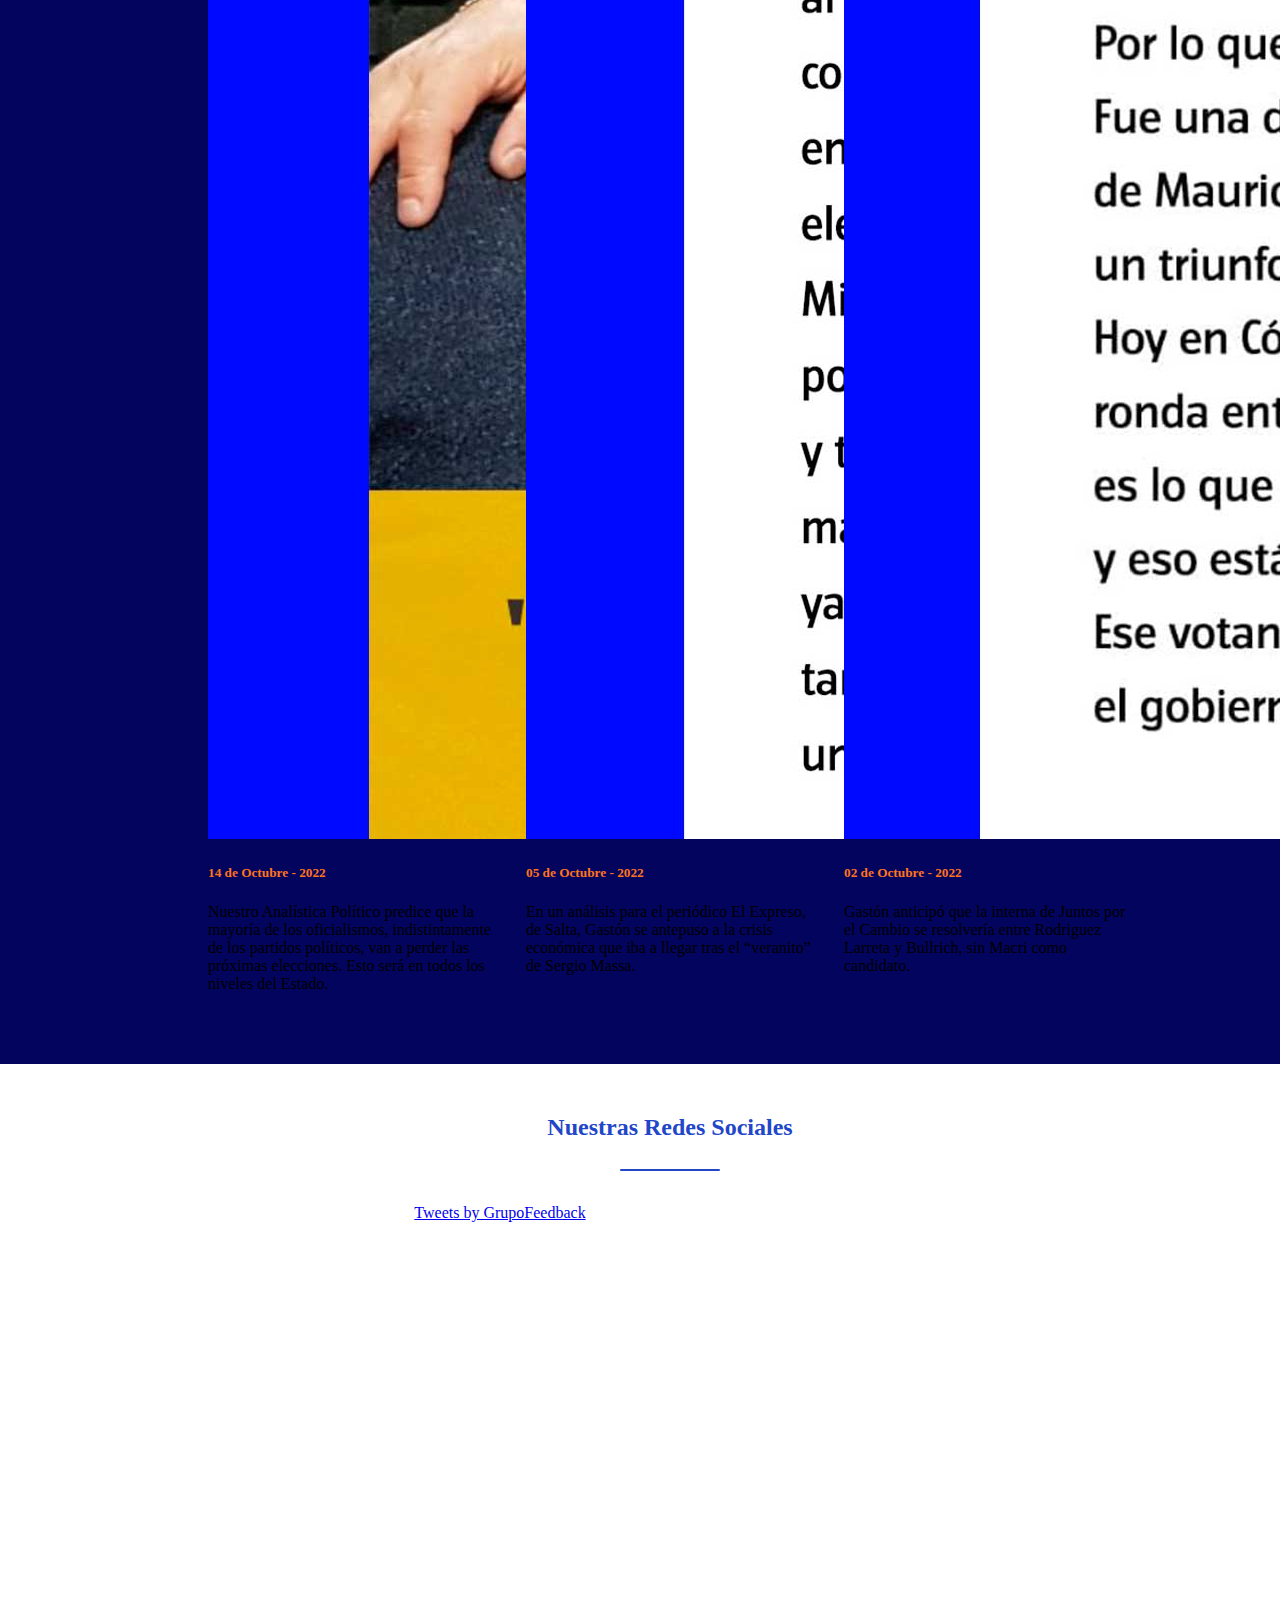
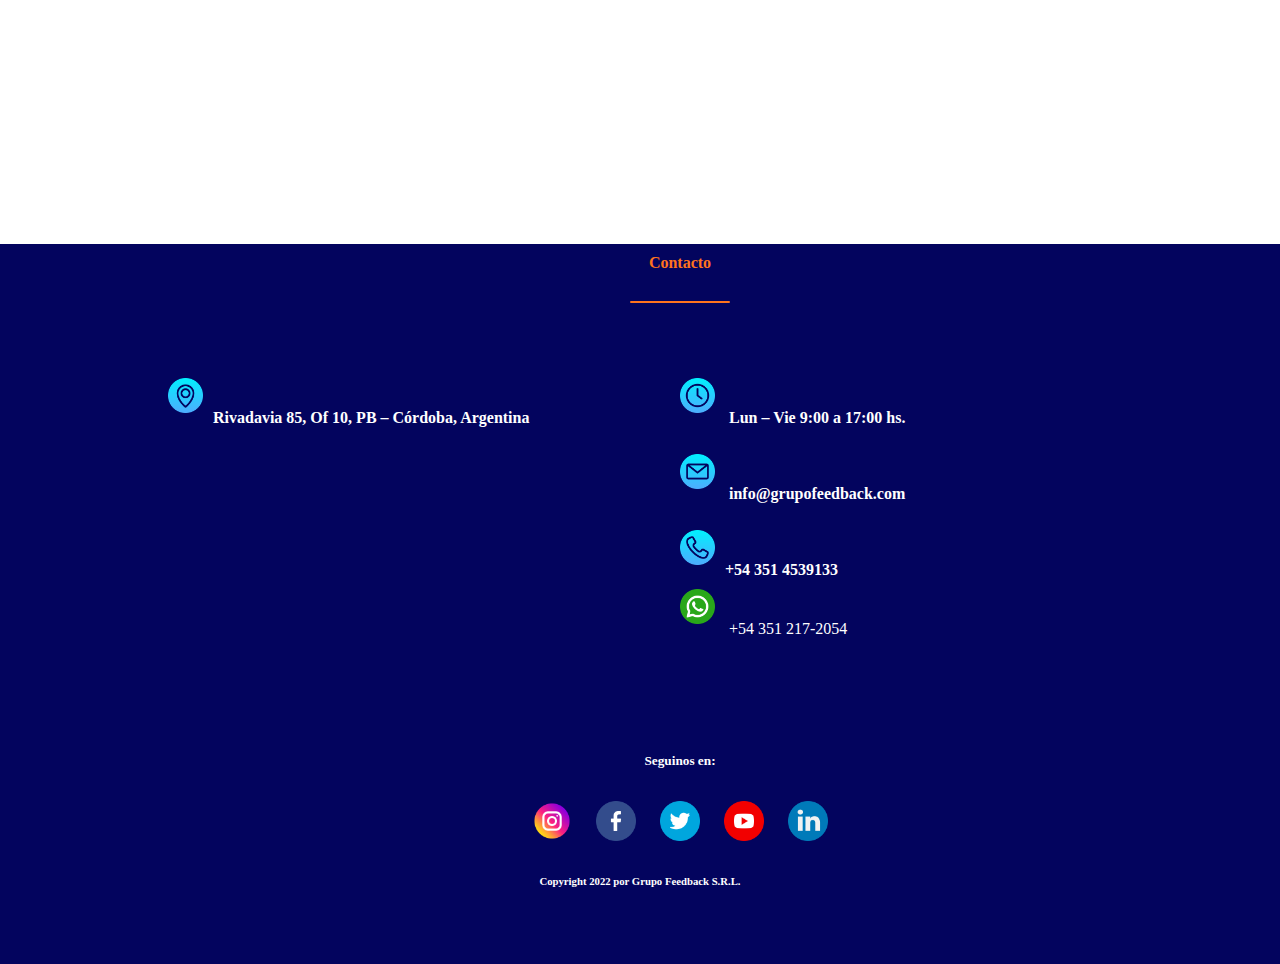
==== commit 619641ea: "actualizacion archivos y proyectos" ====
--- a/index.html
+++ b/index.html
@@ -5,6 +5,28 @@
     <meta http-equiv="X-UA-Compatible" content="IE=edge">
     <meta name="viewport" content="width=device-width, initial-scale=1.0">
     <title>Grupo Feedback</title>
+<!--meta tags-->
+<meta name="description" content="Grupo Feedback brinda los mejores servicios de comunicación y puede garantizar campañas con alto índice de éxito, Gubernamental, Sindical, y especialmente en la Comunicación Electoral porque conocemos fehacientemente cómo llegar efectivamente al electorado, lo que nos permite brindar servicios personalizados, originales y verdaderamente efectivos.">
+<meta name="keywords" content="comunicacion, politica, elecciones, encuestas, agencia de comunicacion">
+<meta name="author" content="Grupo Feedback">
+<!--robots-->
+<meta name="robots" content="index, follow">
+<meta name="googlebot-news" content="index">
+<meta name="googlebot" content="index">
+
+<!-- Open Graph / Facebook -->
+<meta property="og:type" content="website">
+<meta property="og:url" content="https://grupofeedback.com/">
+<meta property="og:title" content="Grupo Feedback - Comunicación Política">
+<meta property="og:description" content="Grupo Feedback brinda los mejores servicios de comunicación y puede garantizar campañas con alto índice de éxito, Gubernamental, Sindical, y especialmente en la Comunicación Electoral porque conocemos fehacientemente cómo llegar efectivamente al electorado, lo que nos permite brindar servicios personalizados, originales y verdaderamente efectivos.">
+<meta property="og:image" content="https://grupofeedback.com/images/GrupoFeedback%20BINACIONAL.png">
+
+<!-- Twitter -->
+<meta property="twitter:card" content="summary_large_image">
+<meta property="twitter:url" content="https://grupofeedback.com/">
+<meta property="twitter:title" content="Grupo Feedback - Comunicación Política">
+<meta property="twitter:description" content="Grupo Feedback brinda los mejores servicios de comunicación y puede garantizar campañas con alto índice de éxito, Gubernamental, Sindical, y especialmente en la Comunicación Electoral porque conocemos fehacientemente cómo llegar efectivamente al electorado, lo que nos permite brindar servicios personalizados, originales y verdaderamente efectivos.">
+<meta property="twitter:image" content="https://grupofeedback.com/images/GrupoFeedback%20BINACIONAL.png">
 
     
     <!-- CSS only Bootstrap-->
@@ -68,8 +90,9 @@
     <h2>Nosotros</h2>
     <hr class="divisor">
     <p>
-      Grupo Feedback brinda los mejores servicios de comunicación y puede garantizar campañas con alto índice de éxito, Gubernamental, Sindical, y especialmente en la Comunicación Electoral porque conocemos fehacientemente cómo llegar efectivamente al electorado, lo que nos permite brindar servicios personalizados, originales y verdaderamente efectivos.
+      En Grupo Feedback S.R.L. nos dedicamos a la Comunicación Política desde hace 20 Años. Somos especialistas en Campañas electorales, Comunicación Gubernamental y Sindical. Además, nuestro trabajo con Encuestas Presenciales nos otorga una minuciosa lectura de la sociedad. Esto nos permite apuntar los mensajes de manera más efectiva.
     </p>
+    <p >Somos Integrales – Somos Grupo Feedback</p>
   </div>
 </div>
 
@@ -111,6 +134,17 @@
         </div>
       </div>
       <div class="card text-center" style="width: 18rem;">
+        <img src="images/iconos-servicios/sonido.png" class="card-img-top" alt="...">
+        <div class="card-body">
+          <h5 class="card-title">Sonido</h5>
+          <p class="card-text">En nuestro estudio propio 
+            producimos spots y jingles 
+            con grandes profesionales <br>
+            del sonido.
+            </p>
+        </div>
+      </div>
+      <div class="card text-center" style="width: 18rem;">
         <img src="images/iconos-servicios/bigdata.png" class="card-img-top" alt="...">
         <div class="card-body">
           <h5 class="card-title">Big Data</h5>
@@ -138,7 +172,7 @@
         <div class="card-body">
           <h5 class="card-title">05 de Octubre - 2022</h5>
           <p class="card-text">En un análisis para el periódico El Expreso, de Salta, Gastón se antepuso a la crisis económica que iba a llegar tras el “veranito” de Sergio Massa.</p>
-          <a href="#" class="card-link">Más información</a>
+         <!-- <a href="#" class="card-link">Más información</a> -->
         </div>
       </div>
       <div class="card" style="width: 18rem;">
@@ -146,7 +180,7 @@
         <div class="card-body">
           <h5 class="card-title">02 de Octubre - 2022</h5>
           <p class="card-text">Gastón anticipó que la interna de Juntos por el Cambio se resolvería entre Rodriguez Larreta y Bullrich, sin Macri como candidato.</p>
-            <a href="#" class="card-link">Más información</a>
+          <!--  <a href="#" class="card-link">Más información</a>-->
             
         </div>
       </div>
@@ -183,11 +217,11 @@
     <div class="container-contacto-info">
       
       <div class="contacto-info">
-        <h5><img src="images/logos-footer/ubicacion.png" alt="">Rivadavia 85 - Córdoba, Argentina</h5>
+        <h5><img src="images/logos-footer/ubicacion.png" alt="">Rivadavia 85, Of 10, PB – Córdoba, Argentina</h5>
         <iframe src="https://www.google.com/maps/embed?pb=!1m14!1m8!1m3!1d13619.799221716383!2d-64.1825844!3d-31.415509!3m2!1i1024!2i768!4f13.1!3m3!1m2!1s0x0%3A0xac7f11668d9a38ec!2sGrupo%20Feedback%20SRL!5e0!3m2!1ses-419!2sar!4v1656633063985!5m2!1ses-419!2sar" max-width="300" min-width="230" height="230" style="border:0;" allowfullscreen="" loading="lazy" referrerpolicy="no-referrer-when-downgrade"></iframe>
       </div>
       <div class="contacto-info">
-        <h5><img src="images/logos-footer/reloj.png" alt=""> Lun. - Vie. 9:00 a !7:00 hs</h5>
+        <h5><img src="images/logos-footer/reloj.png" alt="">  Lun – Vie 9:00 a 17:00 hs.</h5>
         <h5><img src="images/logos-footer/mail.png" alt=""> info@grupofeedback.com</h5>
         <h5><img src="images/logos-footer/telefono.png" alt="">+54 351 4539133</h5>
         <a href="https://walink.co/83919e" target="_blank"><img src="images/logos-footer/logowhatsapp.png" alt=""> +54 351 217-2054</a>
@@ -200,9 +234,10 @@
     <a href="http://" target="_blank" ><img src="images/logos-footer/facebook.png" alt=""></a>
     <a href="http://" target="_blank" ><img src="images/logos-footer/twitter.png" alt=""></a>
     <a href="http://" target="_blank" ><img src="images/logos-footer/youtube.png" alt=""></a>
-  </div>
-  </div>
-  <h6>Copyright 2022 por Grupo Feedback</h6>
+    <a href="https://www.linkedin.com/company/grupofeedback/" target="_blank" ><img src="images/logos-footer/linkedin.png" alt=""></a>
+  </div>
+  </div>
+  <h6>Copyright 2022 por Grupo Feedback S.R.L.</h6>
 </footer>
     <!-- JavaScript Bundle with Popper Bootstrap-->
 <script src="https://cdn.jsdelivr.net/npm/bootstrap@5.2.2/dist/js/bootstrap.bundle.min.js" integrity="sha384-OERcA2EqjJCMA+/3y+gxIOqMEjwtxJY7qPCqsdltbNJuaOe923+mo//f6V8Qbsw3" crossorigin="anonymous"></script>
--- a/style.css
+++ b/style.css
@@ -56,13 +56,6 @@
     font-size: 25px;
     margin-bottom: 20px;
 }
-.main-titular .btn-primary {
-    background-color: #FF731D;
-    border-color: #FF731D;
-}
-.btn-primary:hover {
-    background-color: #fc9758;
-}
 
 /*estilos section generales*/
 .section-index {
@@ -100,12 +93,8 @@
     letter-spacing: 2px;
     padding: 20px;
 }
-.btn-secondary {
-    background-color: #2146C7;
-    border-color: #2146C7;
-}
-.btn-secondary:hover {
-    background-color: #03045E;
+.nosotros-texto p:nth-child(3) {
+    font-size: 20px;
 }
 /*estilos servicios*/
 .container-servicios {
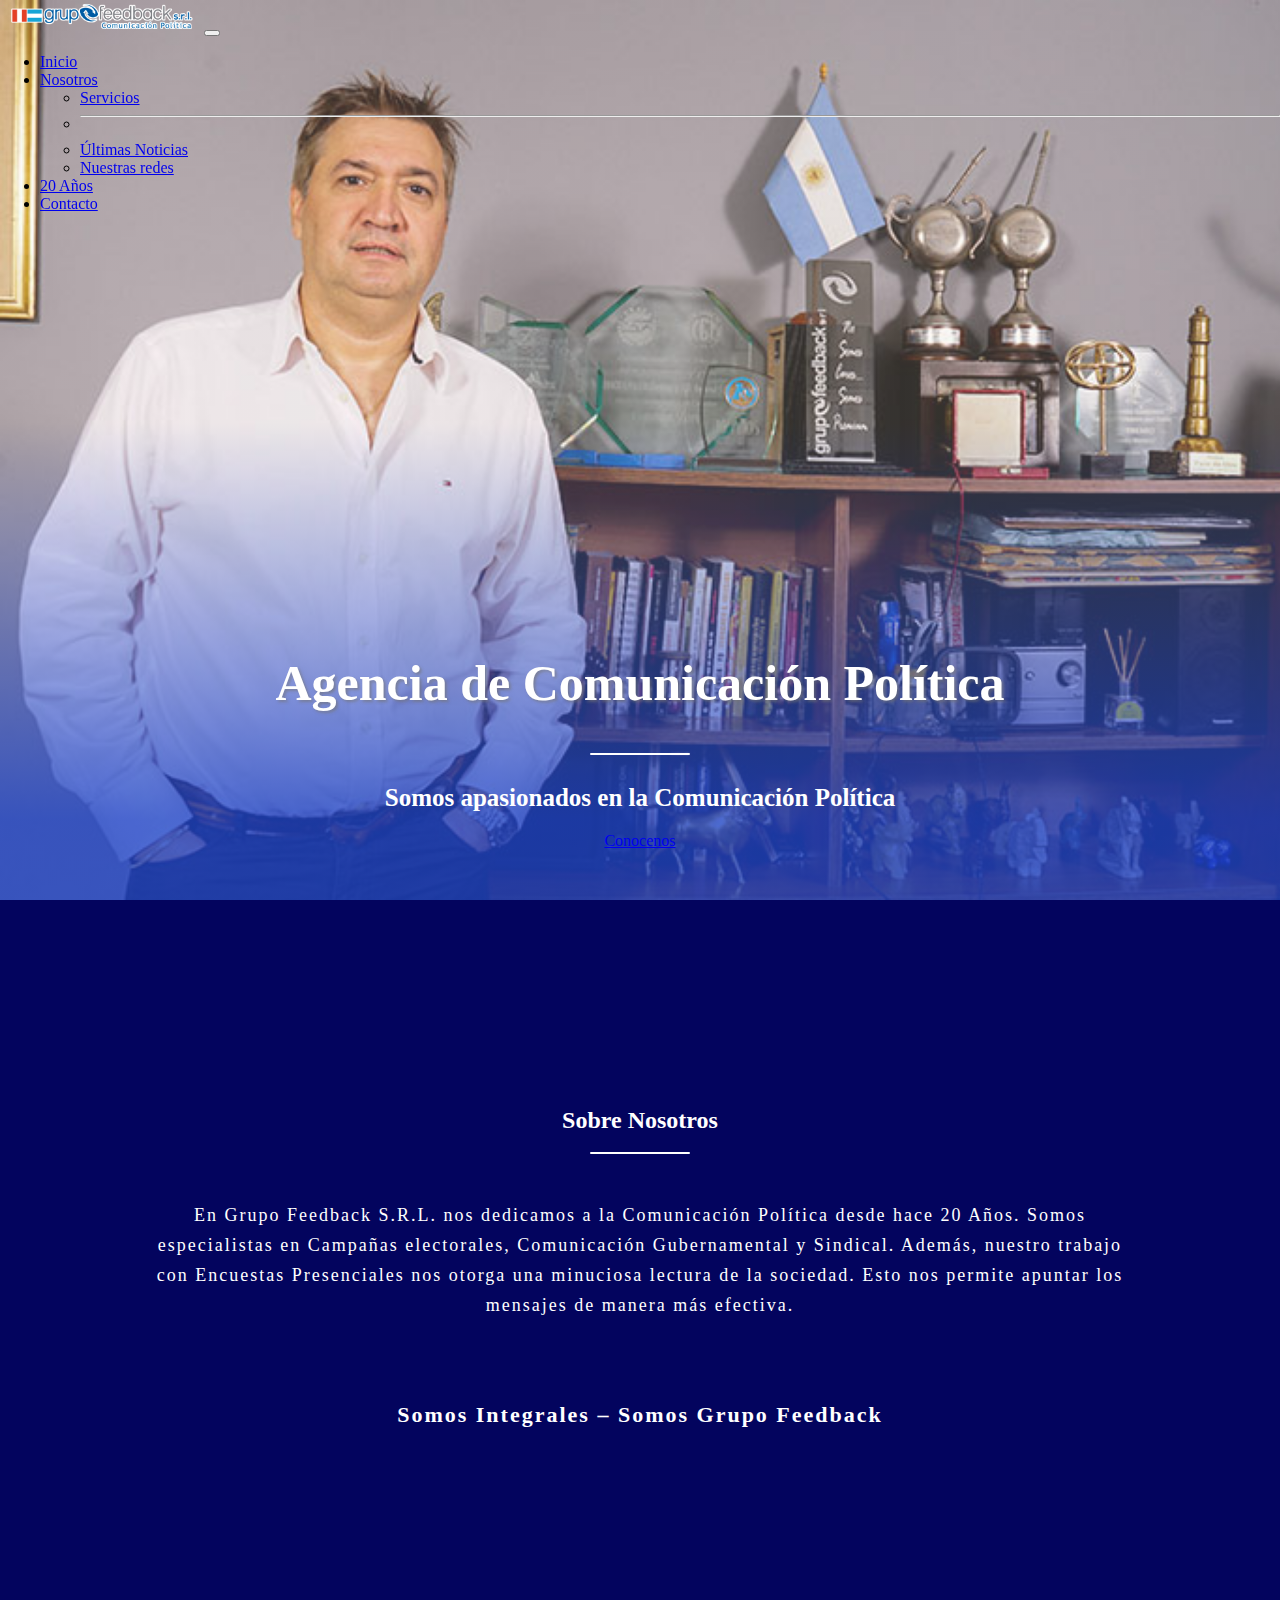
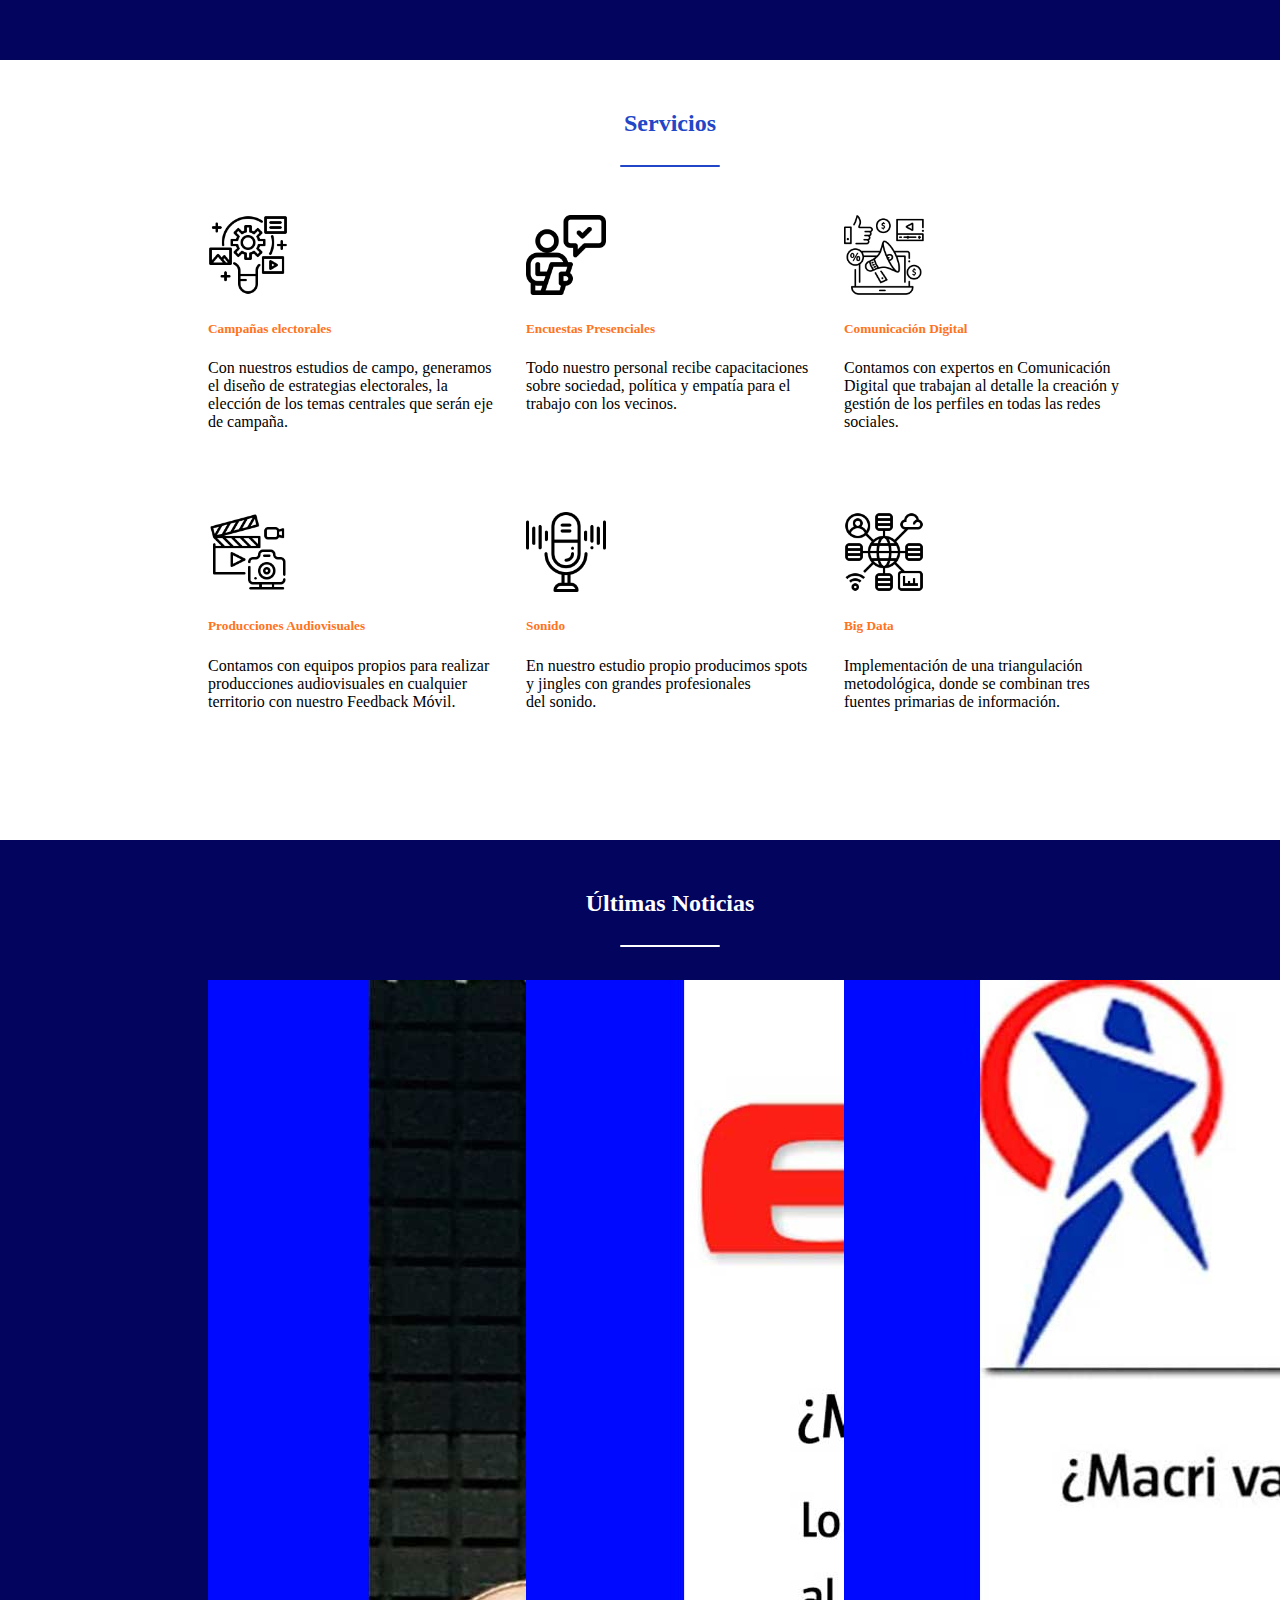
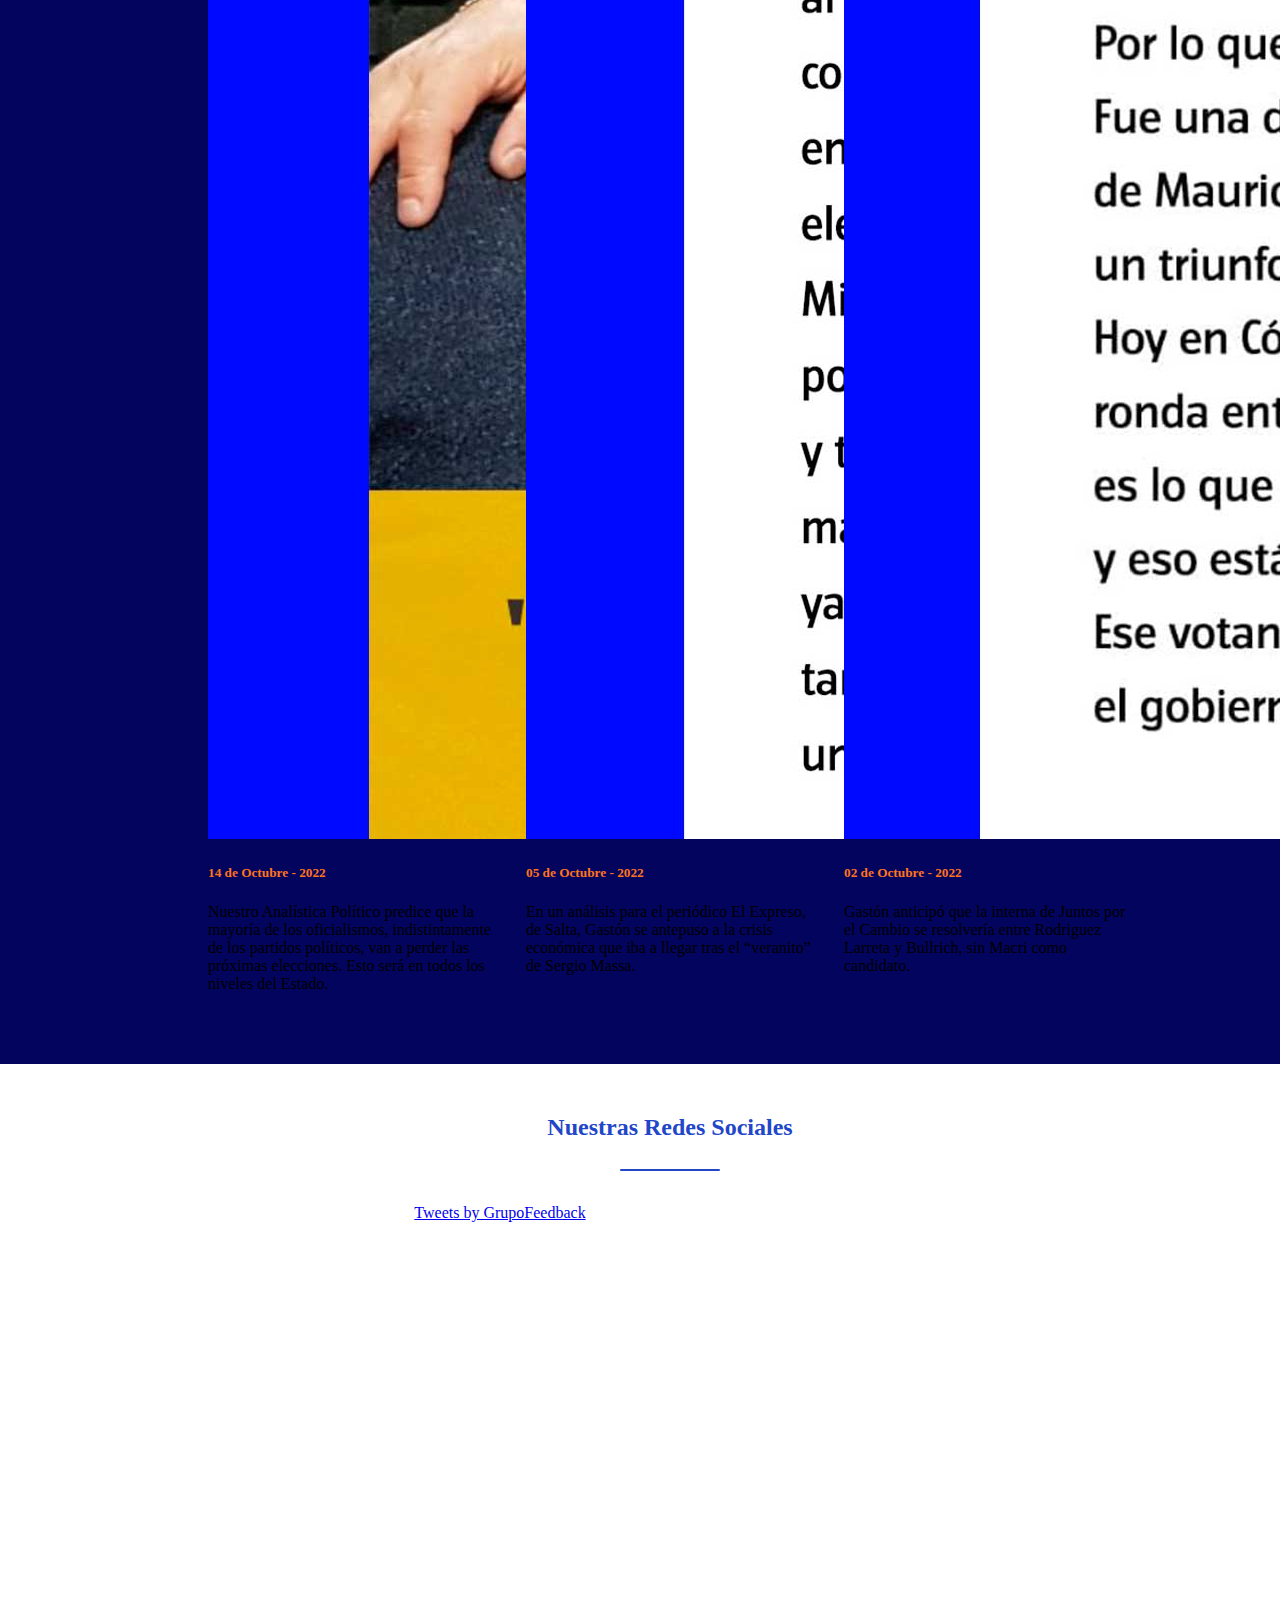
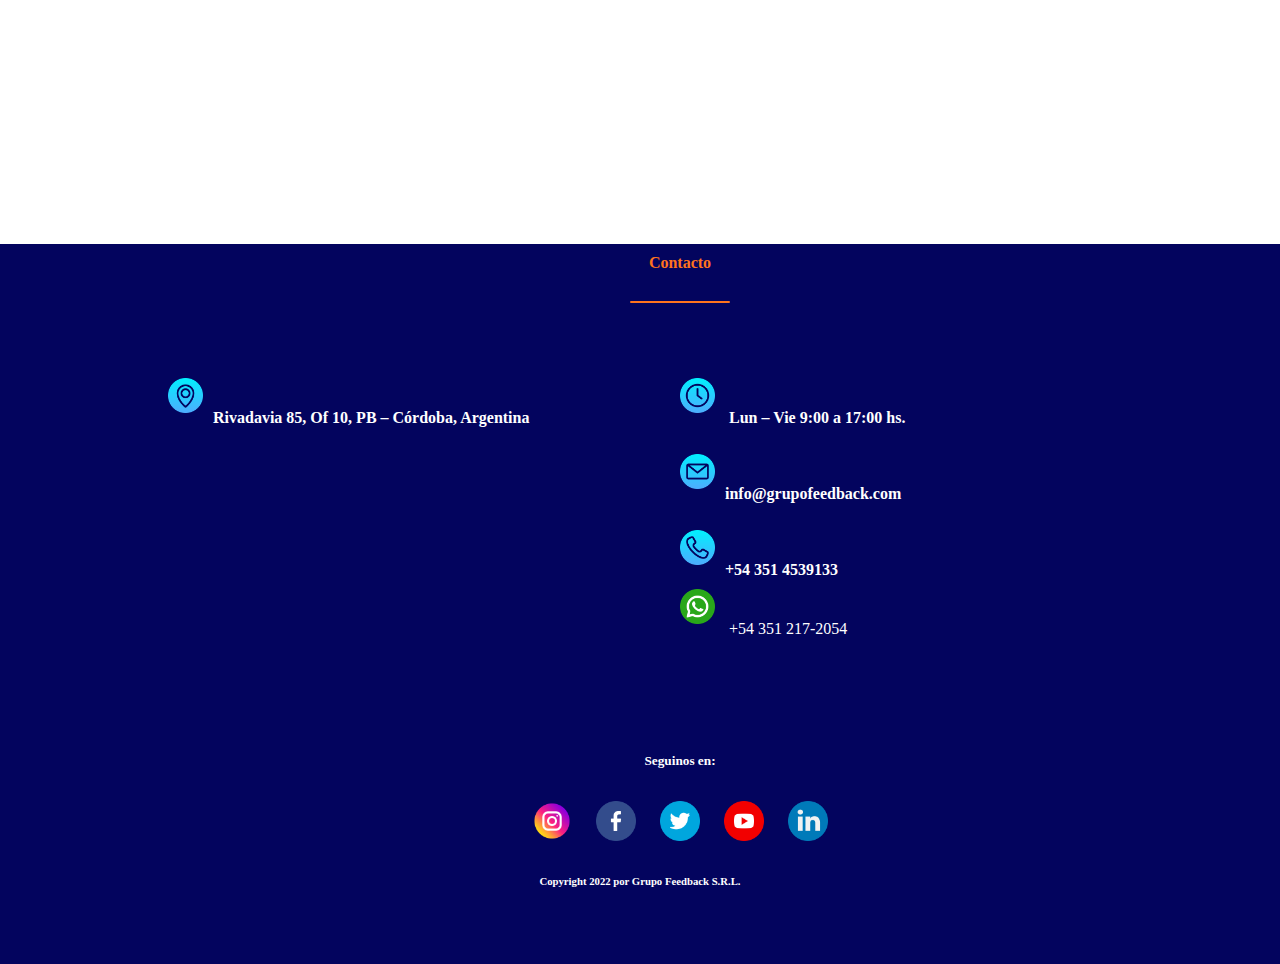
==== commit 4fe611bd: "primera correccion" ====
--- a/index.html
+++ b/index.html
@@ -35,6 +35,7 @@
 <!--Css-->
 <link rel="stylesheet" href="style.css">
 
+<link rel="shortcut icon" href="images/logo-favicon/favicon.ico" type="image/x-icon">
 </head>
 <body>
     <header>
@@ -87,7 +88,7 @@
 <section class="section-index" id="nosotros">
 <div class="container-nosotros">
   <div class="nosotros-texto">
-    <h2>Nosotros</h2>
+    <h2>Sobre Nosotros</h2>
     <hr class="divisor">
     <p>
       En Grupo Feedback S.R.L. nos dedicamos a la Comunicación Política desde hace 20 Años. Somos especialistas en Campañas electorales, Comunicación Gubernamental y Sindical. Además, nuestro trabajo con Encuestas Presenciales nos otorga una minuciosa lectura de la sociedad. Esto nos permite apuntar los mensajes de manera más efectiva.
@@ -104,21 +105,21 @@
     <hr class="divisor">
     <div class="container-cards">
       <div class="card text-center" style="width: 18rem;">
-        <img src="images/iconos-servicios/diseño-estrategias.png" class="card-img-top" alt="Comunicación Política">
-        <div class="card-body">
-          <h5 class="card-title">Comunicación Política</h5>
+        <img src="images/iconos-servicios/diseño-estrategias.png" class="card-img-top" alt="Campañas electorales">
+        <div class="card-body">
+          <h5 class="card-title">Campañas electorales</h5>
           <p class="card-text">Con nuestros estudios de campo, generamos el diseño de estrategias electorales, la elección de los temas centrales que serán eje de campaña.</p>
         </div>
       </div>
       <div class="card text-center" style="width: 18rem;">
-        <img src="images/iconos-servicios/encuestas.png" class="card-img-top" alt="...">
+        <img src="images/iconos-servicios/encuestas.png" class="card-img-top" alt="Encuestas presenciales">
         <div class="card-body">
           <h5 class="card-title">Encuestas Presenciales</h5>
           <p class="card-text">Todo nuestro personal recibe capacitaciones sobre sociedad, política y empatía para el trabajo con los vecinos.</p>
         </div>
       </div>
       <div class="card text-center" style="width: 18rem;">
-        <img src="images/iconos-servicios/redes-web.png" class="card-img-top" alt="...">
+        <img src="images/iconos-servicios/redes-web.png" class="card-img-top" alt="Comunicación digital">
         <div class="card-body">
           <h5 class="card-title">Comunicación Digital</h5>
           <p class="card-text">Contamos con expertos en Comunicación Digital que trabajan al detalle la creación y gestión de los perfiles en todas las redes sociales.</p>
@@ -127,14 +128,14 @@
     </div>
     <div class="container-cards">
       <div class="card text-center" style="width: 18rem;">
-        <img src="images/iconos-servicios/audiovisual.png" class="card-img-top" alt="...">
+        <img src="images/iconos-servicios/audiovisual.png" class="card-img-top" alt="Produccciones Audiovisuales">
         <div class="card-body">
           <h5 class="card-title">Producciones Audiovisuales</h5>
           <p class="card-text">Contamos con equipos propios para realizar producciones audiovisuales en cualquier territorio con nuestro Feedback Móvil.</p>
         </div>
       </div>
       <div class="card text-center" style="width: 18rem;">
-        <img src="images/iconos-servicios/sonido.png" class="card-img-top" alt="...">
+        <img src="images/iconos-servicios/sonido.png" class="card-img-top" alt="Sonido">
         <div class="card-body">
           <h5 class="card-title">Sonido</h5>
           <p class="card-text">En nuestro estudio propio 
@@ -145,7 +146,7 @@
         </div>
       </div>
       <div class="card text-center" style="width: 18rem;">
-        <img src="images/iconos-servicios/bigdata.png" class="card-img-top" alt="...">
+        <img src="images/iconos-servicios/bigdata.png" class="card-img-top" alt="Big Data">
         <div class="card-body">
           <h5 class="card-title">Big Data</h5>
           <p class="card-text">Implementación de una triangulación metodológica, donde se combinan tres fuentes primarias de información.</p>
@@ -160,7 +161,7 @@
     <hr class="divisor">
     <div class="container-cards">
       <div class="card" style="width: 18rem;">
-        <img src="images/noticias/cadena-maxima.jpg" class="card-img-top-noticias" alt="...">
+        <img src="images/noticias/cadena-maxima.jpg" class="card-img-top-noticias" alt="Noticias">
         <div class="card-body">
           <h5 class="card-title">14 de Octubre - 2022</h5>
           <p class="card-text">Nuestro Analística Político predice que la mayoría de los oficialismos, indistintamente de los partidos políticos, van a perder las próximas elecciones. Esto será en todos los niveles del Estado.</p>
@@ -168,7 +169,7 @@
         </div>
       </div>
       <div class="card" style="width: 18rem;">
-        <img src="images/noticias/expreso.jpg" class="card-img-top-noticias" alt="...">
+        <img src="images/noticias/expreso.jpg" class="card-img-top-noticias" alt="Noticias">
         <div class="card-body">
           <h5 class="card-title">05 de Octubre - 2022</h5>
           <p class="card-text">En un análisis para el periódico El Expreso, de Salta, Gastón se antepuso a la crisis económica que iba a llegar tras el “veranito” de Sergio Massa.</p>
@@ -176,7 +177,7 @@
         </div>
       </div>
       <div class="card" style="width: 18rem;">
-        <img src="images/noticias/tribuno.jpg" class="card-img-top-noticias" alt="...">
+        <img src="images/noticias/tribuno.jpg" class="card-img-top-noticias" alt="Noticias">
         <div class="card-body">
           <h5 class="card-title">02 de Octubre - 2022</h5>
           <p class="card-text">Gastón anticipó que la interna de Juntos por el Cambio se resolvería entre Rodriguez Larreta y Bullrich, sin Macri como candidato.</p>
@@ -217,24 +218,24 @@
     <div class="container-contacto-info">
       
       <div class="contacto-info">
-        <h5><img src="images/logos-footer/ubicacion.png" alt="">Rivadavia 85, Of 10, PB – Córdoba, Argentina</h5>
+        <h5><img src="images/logos-footer/ubicacion.png" alt="Ubicación">Rivadavia 85, Of 10, PB – Córdoba, Argentina</h5>
         <iframe src="https://www.google.com/maps/embed?pb=!1m14!1m8!1m3!1d13619.799221716383!2d-64.1825844!3d-31.415509!3m2!1i1024!2i768!4f13.1!3m3!1m2!1s0x0%3A0xac7f11668d9a38ec!2sGrupo%20Feedback%20SRL!5e0!3m2!1ses-419!2sar!4v1656633063985!5m2!1ses-419!2sar" max-width="300" min-width="230" height="230" style="border:0;" allowfullscreen="" loading="lazy" referrerpolicy="no-referrer-when-downgrade"></iframe>
       </div>
       <div class="contacto-info">
-        <h5><img src="images/logos-footer/reloj.png" alt="">  Lun – Vie 9:00 a 17:00 hs.</h5>
-        <h5><img src="images/logos-footer/mail.png" alt=""> info@grupofeedback.com</h5>
-        <h5><img src="images/logos-footer/telefono.png" alt="">+54 351 4539133</h5>
-        <a href="https://walink.co/83919e" target="_blank"><img src="images/logos-footer/logowhatsapp.png" alt=""> +54 351 217-2054</a>
+        <h5><img src="images/logos-footer/reloj.png" alt="Horarios de atención">  Lun – Vie 9:00 a 17:00 hs.</h5>
+        <h5><img src="images/logos-footer/mail.png" alt="Correo electrónico"><a href="mailto:info@grupofeedback.com">info@grupofeedback.com</a></h5>
+        <h5><img src="images/logos-footer/telefono.png" alt="Teléfono fijo">+54 351 4539133</h5>
+        <a href="https://walink.co/83919e" target="_blank"><img src="images/logos-footer/logowhatsapp.png" alt="Whatsapp"> +54 351 217-2054</a>
       </div>
     </div>
    
     <div class="container-footer-redes">
       <h5>Seguinos en:</h5>
-    <a href="http://" target="_blank" ><img src="images/logos-footer/instagram.png" alt=""></a>
-    <a href="http://" target="_blank" ><img src="images/logos-footer/facebook.png" alt=""></a>
-    <a href="http://" target="_blank" ><img src="images/logos-footer/twitter.png" alt=""></a>
-    <a href="http://" target="_blank" ><img src="images/logos-footer/youtube.png" alt=""></a>
-    <a href="https://www.linkedin.com/company/grupofeedback/" target="_blank" ><img src="images/logos-footer/linkedin.png" alt=""></a>
+    <a href="https://www.instagram.com/grupo_feedback/" target="_blank" ><img src="images/logos-footer/instagram.png" alt="Instagram"></a>
+    <a href="https://www.facebook.com/grupofeedbackagencia/" target="_blank" ><img src="images/logos-footer/facebook.png" alt="Facebook"></a>
+    <a href="https://twitter.com/GrupoFeedback" target="_blank" ><img src="images/logos-footer/twitter.png" alt="Twitter"></a>
+    <a href="https://www.youtube.com/user/GrupoFeedback/featured" target="_blank" ><img src="images/logos-footer/youtube.png" alt="Canal de youtube"></a>
+    <a href="https://www.linkedin.com/company/grupofeedback/" target="_blank" ><img src="images/logos-footer/linkedin.png" alt="linkedin"></a>
   </div>
   </div>
   <h6>Copyright 2022 por Grupo Feedback S.R.L.</h6>
--- a/style.css
+++ b/style.css
@@ -67,7 +67,7 @@
 .container-nosotros {
     width: 100%;
     min-height: 80vh;
-    background-color: #FF731D;
+    background-color: #03045E;
     display:flex;
     justify-content: center;
 }
@@ -93,8 +93,9 @@
     letter-spacing: 2px;
     padding: 20px;
 }
-.nosotros-texto p:nth-child(3) {
-    font-size: 20px;
+.nosotros-texto p:nth-child(4) {
+    font-size: 22px;
+    font-weight: bold;
 }
 /*estilos servicios*/
 .container-servicios {
